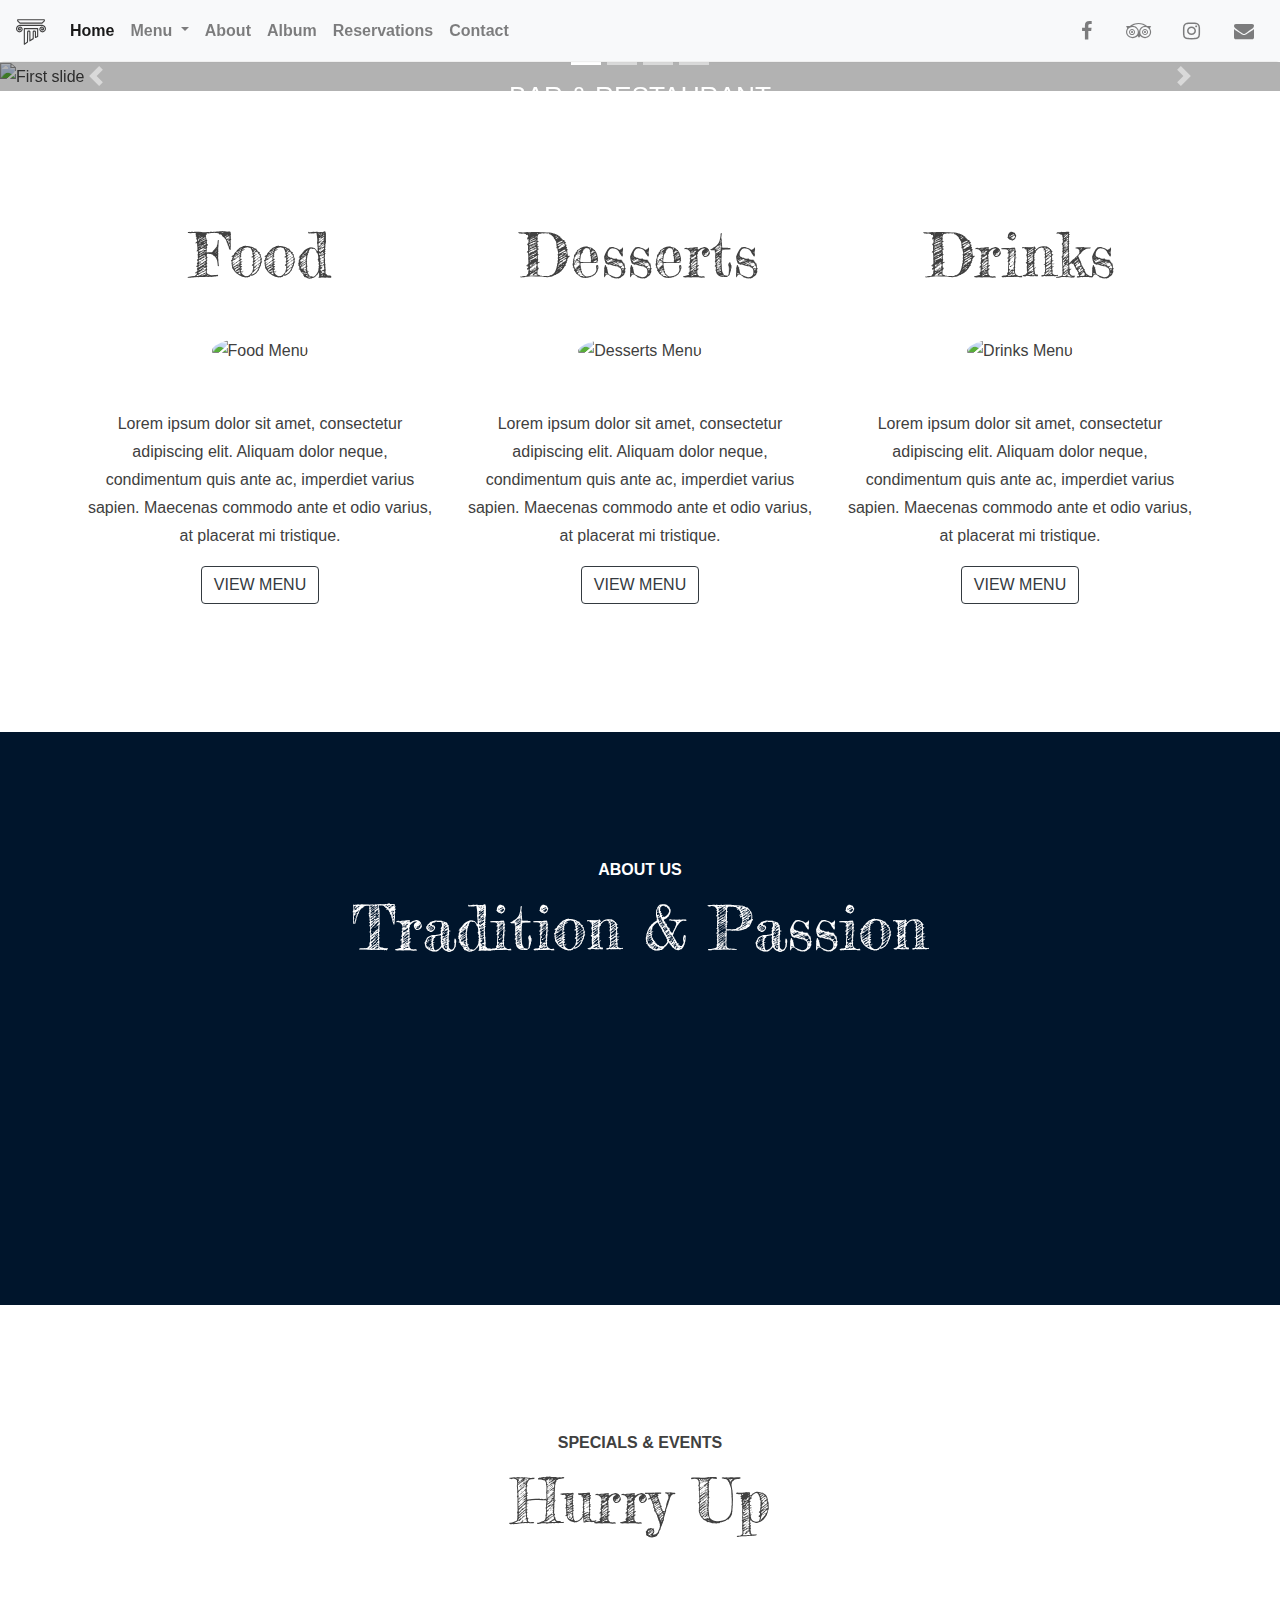
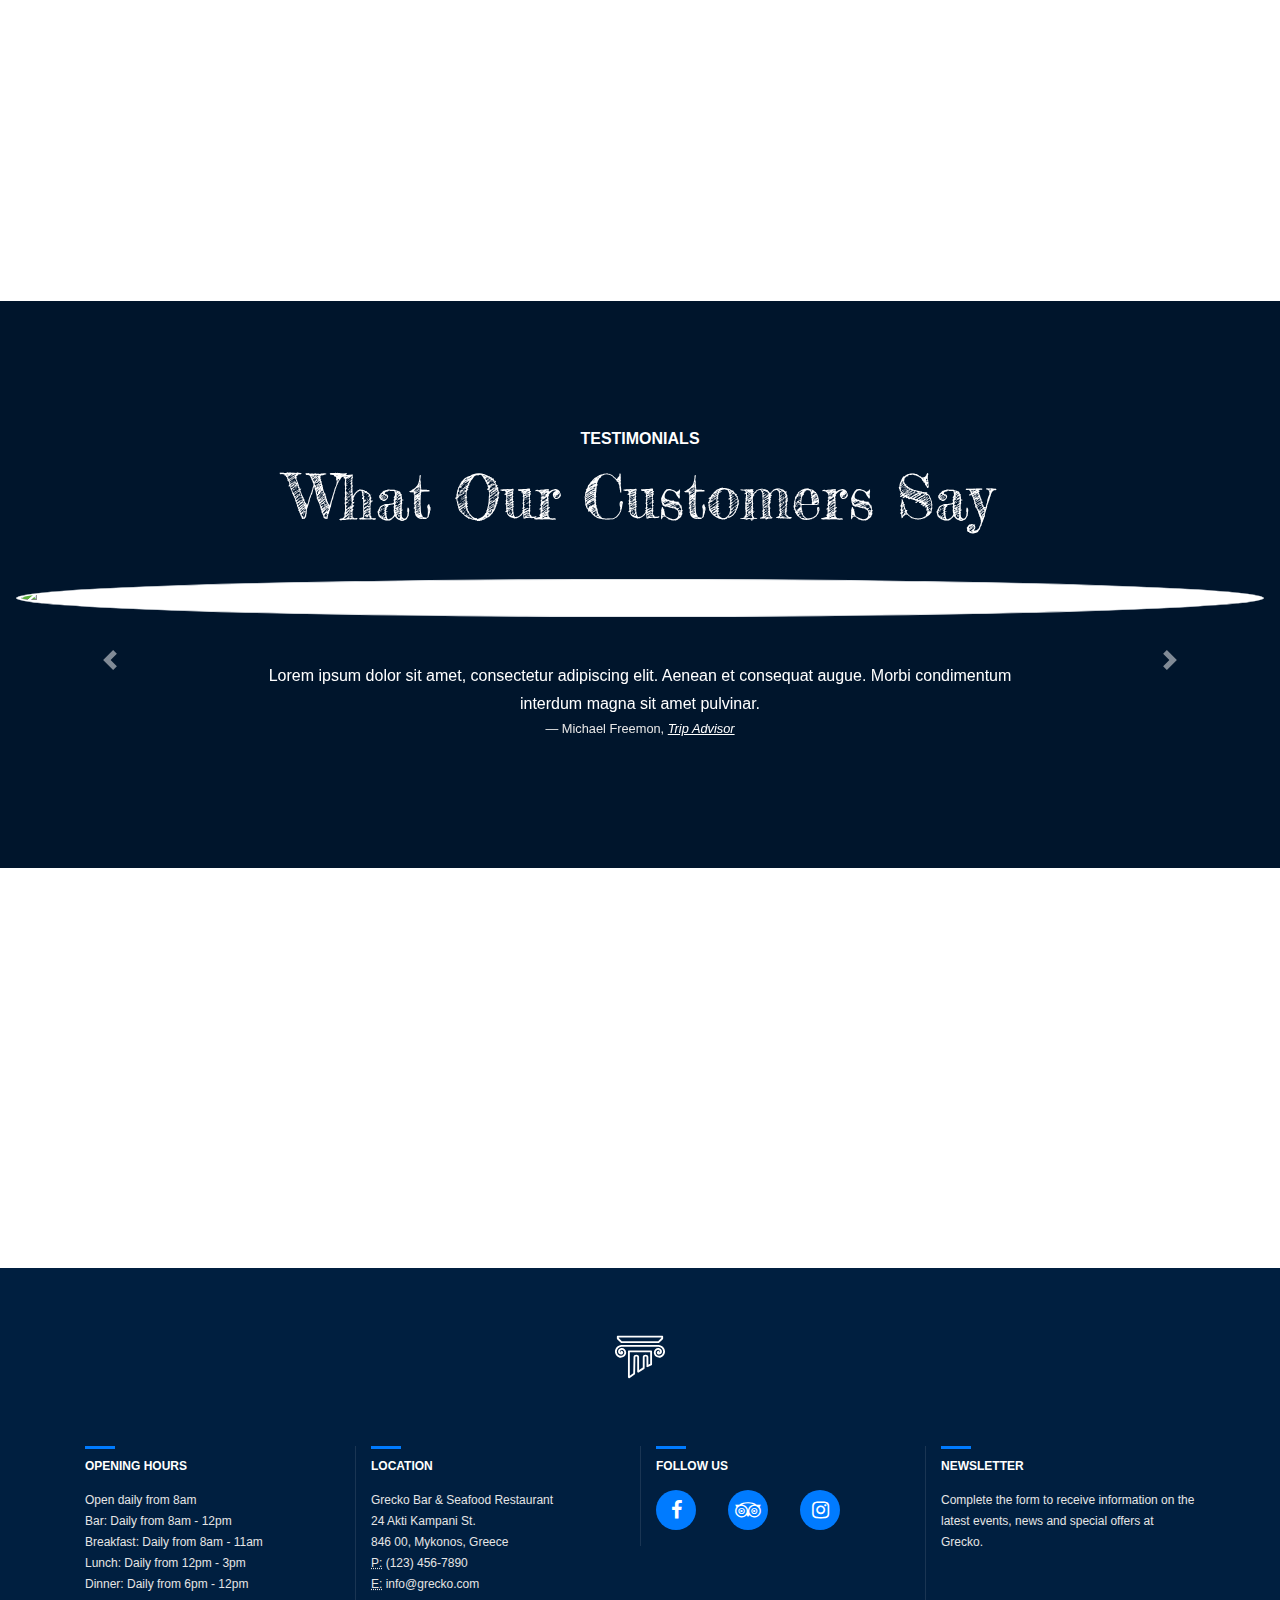
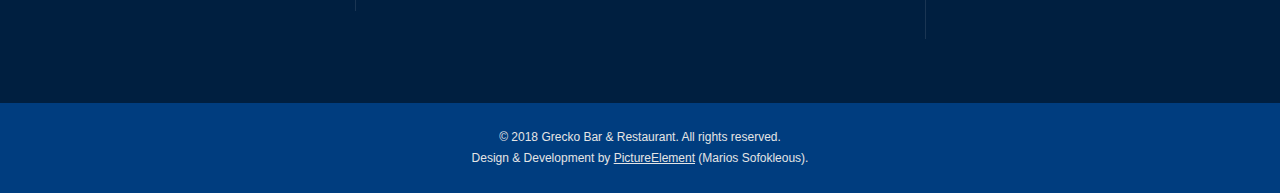
==== src/index.html @ cb3f4996 "files added" ====
<!doctype html>
<html lang="en">
  <head>
    <!-- Required meta tags -->
    <meta charset="utf-8">
    <meta name="viewport" content="width=device-width, initial-scale=1, shrink-to-fit=no">
    <title>Grecko Bar &amp; Restaurant | Free Bootstrap Website Template</title>
    <!-- Web app manifest -->
    <link rel='manifest' href='manifest.json'>
    <!-- Font Awesome -->
    <link rel="stylesheet" href="https://cdnjs.cloudflare.com/ajax/libs/font-awesome/4.7.0/css/font-awesome.min.css">
    <!-- Google Fonts -->
    <link href="https://fonts.googleapis.com/css?family=Fredericka+the+Great" rel="stylesheet">
    <!-- Bootstrap -->
    <link rel="stylesheet" href="css/bootstrap.css">
    <!-- Animate.css -->
    <link rel="stylesheet" href="css/animate.css">
    <!-- Default stylesheet -->
    <link rel="stylesheet" href="css/main.css">
  </head>
  <body id="top">
    <header>
      <!-- NAVBAR -->
      <nav class="navbar navbar-expand-lg navbar-light bg-light fixed-top">
        <a class="navbar-brand animated pulse" href="#">
          <img src="media/brand/logo-dark.svg" width="30" height="30" alt="Logo">
        </a>
        <button class="navbar-toggler" type="button" data-toggle="collapse" data-target="#navbarNav" aria-controls="navbarNav" aria-expanded="false" aria-label="Toggle navigation">
          <span class="navbar-toggler-icon"></span>
        </button>
        <div class="collapse navbar-collapse text-center" id="navbarNav">
          <ul class="navbar-nav">
            <li class="nav-item active">
              <a class="nav-link" href="#">Home <span class="sr-only">(current)</span></a>
            </li>
            <li class="nav-item dropdown">
              <a class="nav-link dropdown-toggle" href="pages/food.html" id="navbarDropdown" role="button" data-toggle="dropdown" aria-haspopup="true" aria-expanded="false">
                Menu
              </a>
              <div class="dropdown-menu text-center text-lg-left" aria-labelledby="navbarDropdown">
                <a class="dropdown-item" href="pages/food.html">Food</a>
                <a class="dropdown-item" href="pages/desserts.html">Desserts</a>
                <a class="dropdown-item" href="pages/drinks.html">Drinks</a>
              </div>
            </li>
            <li class="nav-item">
              <a class="nav-link" href="pages/about.html">About</a>
            </li>
            <li class="nav-item">
              <a class="nav-link" href="pages/album.html">Album</a>
            </li>
            <li class="nav-item">
              <a class="nav-link" href="pages/reservations.html">Reservations</a>
            </li>
            <li class="nav-item">
              <a class="nav-link" href="pages/contact.html">Contact</a>
            </li>
          </ul>
          <div class="ml-auto">
            <a class="nav-social mr-2" href="https://github.com/PictureElement"><i class="fa fa-facebook" aria-hidden="true"></i></a>
            <a class="nav-social mr-2" href="https://github.com/PictureElement"><i class="fa fa-tripadvisor" aria-hidden="true"></i></a>
            <a class="nav-social mr-2" href="https://github.com/PictureElement"><i class="fa fa-instagram" aria-hidden="true"></i></a>
            <a class="nav-social" href="https://github.com/PictureElement"><i class="fa fa-envelope" aria-hidden="true"></i></a>
          </div>
        </div>
      </nav>
    </header>
    <main>

      <!-- COVER -->
      <div id="cover" class="cover carousel slide" data-ride="carousel">
        <ol class="carousel-indicators">
          <li data-target="#cover" data-slide-to="0" class="active"></li>
          <li data-target="#cover" data-slide-to="1"></li>
          <li data-target="#cover" data-slide-to="2"></li>
          <li data-target="#cover" data-slide-to="3"></li>
        </ol>
        <div class="carousel-inner">
          <div class="dark-overlay carousel-item active">
            <img
              sizes="(max-width: 2560px) 100vw, 2560px"
              srcset="
                https://res.cloudinary.com/pictureelement/image/upload/q_auto,f_auto,c_scale,w_320/v1535322021/website-template-3/cover-homepage-1.jpg 320w,
                https://res.cloudinary.com/pictureelement/image/upload/q_auto,f_auto,c_scale,w_563/v1535322021/website-template-3/cover-homepage-1.jpg 563w,
                https://res.cloudinary.com/pictureelement/image/upload/q_auto,f_auto,c_scale,w_770/v1535322021/website-template-3/cover-homepage-1.jpg 770w,
                https://res.cloudinary.com/pictureelement/image/upload/q_auto,f_auto,c_scale,w_956/v1535322021/website-template-3/cover-homepage-1.jpg 956w,
                https://res.cloudinary.com/pictureelement/image/upload/q_auto,f_auto,c_scale,w_1109/v1535322021/website-template-3/cover-homepage-1.jpg 1109w,
                https://res.cloudinary.com/pictureelement/image/upload/q_auto,f_auto,c_scale,w_1283/v1535322021/website-template-3/cover-homepage-1.jpg 1283w,
                https://res.cloudinary.com/pictureelement/image/upload/q_auto,f_auto,c_scale,w_1439/v1535322021/website-template-3/cover-homepage-1.jpg 1439w,
                https://res.cloudinary.com/pictureelement/image/upload/q_auto,f_auto,c_scale,w_1580/v1535322021/website-template-3/cover-homepage-1.jpg 1580w,
                https://res.cloudinary.com/pictureelement/image/upload/q_auto,f_auto,c_scale,w_1712/v1535322021/website-template-3/cover-homepage-1.jpg 1712w,
                https://res.cloudinary.com/pictureelement/image/upload/q_auto,f_auto,c_scale,w_1864/v1535322021/website-template-3/cover-homepage-1.jpg 1864w,
                https://res.cloudinary.com/pictureelement/image/upload/q_auto,f_auto,c_scale,w_1993/v1535322021/website-template-3/cover-homepage-1.jpg 1993w,
                https://res.cloudinary.com/pictureelement/image/upload/q_auto,f_auto,c_scale,w_2115/v1535322021/website-template-3/cover-homepage-1.jpg 2115w,
                https://res.cloudinary.com/pictureelement/image/upload/q_auto,f_auto,c_scale,w_2246/v1535322021/website-template-3/cover-homepage-1.jpg 2246w,
                https://res.cloudinary.com/pictureelement/image/upload/q_auto,f_auto,c_scale,w_2377/v1535322021/website-template-3/cover-homepage-1.jpg 2377w,
                https://res.cloudinary.com/pictureelement/image/upload/q_auto,f_auto,c_scale,w_2506/v1535322021/website-template-3/cover-homepage-1.jpg 2506w,
                https://res.cloudinary.com/pictureelement/image/upload/q_auto,f_auto,c_scale,w_2560/v1535322021/website-template-3/cover-homepage-1.jpg 2560w"
              src="https://res.cloudinary.com/pictureelement/image/upload/q_auto,f_auto,c_scale,w_2560/v1535322021/website-template-3/cover-homepage-1.jpg"
              alt="First slide">
            <div class="carousel-caption">
              <h1 class="brand-title display-2 animated fadeInDown">GRECKO</h1>
              <h4 class="brand-description animated fadeInDown">BAR &amp; RESTAURANT</h4>
              <a class="mt-3 btn btn-light animated fadeInUp" href="pages/reservations.html" role="button">BOOK NOW</a>
            </div>
          </div>
          <div class="dark-overlay carousel-item">
            <img
              sizes="(max-width: 2560px) 100vw, 2560px"
              srcset="
                https://res.cloudinary.com/pictureelement/image/upload/q_auto,f_auto,c_scale,w_320/v1535322195/website-template-3/cover-homepage-2.jpg 320w,
                https://res.cloudinary.com/pictureelement/image/upload/q_auto,f_auto,c_scale,w_618/v1535322195/website-template-3/cover-homepage-2.jpg 618w,
                https://res.cloudinary.com/pictureelement/image/upload/q_auto,f_auto,c_scale,w_842/v1535322195/website-template-3/cover-homepage-2.jpg 842w,
                https://res.cloudinary.com/pictureelement/image/upload/q_auto,f_auto,c_scale,w_1037/v1535322195/website-template-3/cover-homepage-2.jpg 1037w,
                https://res.cloudinary.com/pictureelement/image/upload/q_auto,f_auto,c_scale,w_1200/v1535322195/website-template-3/cover-homepage-2.jpg 1200w,
                https://res.cloudinary.com/pictureelement/image/upload/q_auto,f_auto,c_scale,w_1326/v1535322195/website-template-3/cover-homepage-2.jpg 1326w,
                https://res.cloudinary.com/pictureelement/image/upload/q_auto,f_auto,c_scale,w_1439/v1535322195/website-template-3/cover-homepage-2.jpg 1439w,
                https://res.cloudinary.com/pictureelement/image/upload/q_auto,f_auto,c_scale,w_1541/v1535322195/website-template-3/cover-homepage-2.jpg 1541w,
                https://res.cloudinary.com/pictureelement/image/upload/q_auto,f_auto,c_scale,w_1639/v1535322195/website-template-3/cover-homepage-2.jpg 1639w,
                https://res.cloudinary.com/pictureelement/image/upload/q_auto,f_auto,c_scale,w_1724/v1535322195/website-template-3/cover-homepage-2.jpg 1724w,
                https://res.cloudinary.com/pictureelement/image/upload/q_auto,f_auto,c_scale,w_1808/v1535322195/website-template-3/cover-homepage-2.jpg 1808w,
                https://res.cloudinary.com/pictureelement/image/upload/q_auto,f_auto,c_scale,w_1886/v1535322195/website-template-3/cover-homepage-2.jpg 1886w,
                https://res.cloudinary.com/pictureelement/image/upload/q_auto,f_auto,c_scale,w_1963/v1535322195/website-template-3/cover-homepage-2.jpg 1963w,
                https://res.cloudinary.com/pictureelement/image/upload/q_auto,f_auto,c_scale,w_2037/v1535322195/website-template-3/cover-homepage-2.jpg 2037w,
                https://res.cloudinary.com/pictureelement/image/upload/q_auto,f_auto,c_scale,w_2108/v1535322195/website-template-3/cover-homepage-2.jpg 2108w,
                https://res.cloudinary.com/pictureelement/image/upload/q_auto,f_auto,c_scale,w_2169/v1535322195/website-template-3/cover-homepage-2.jpg 2169w,
                https://res.cloudinary.com/pictureelement/image/upload/q_auto,f_auto,c_scale,w_2238/v1535322195/website-template-3/cover-homepage-2.jpg 2238w,
                https://res.cloudinary.com/pictureelement/image/upload/q_auto,f_auto,c_scale,w_2301/v1535322195/website-template-3/cover-homepage-2.jpg 2301w,
                https://res.cloudinary.com/pictureelement/image/upload/q_auto,f_auto,c_scale,w_2361/v1535322195/website-template-3/cover-homepage-2.jpg 2361w,
                https://res.cloudinary.com/pictureelement/image/upload/q_auto,f_auto,c_scale,w_2420/v1535322195/website-template-3/cover-homepage-2.jpg 2420w,
                https://res.cloudinary.com/pictureelement/image/upload/q_auto,f_auto,c_scale,w_2477/v1535322195/website-template-3/cover-homepage-2.jpg 2477w,
                https://res.cloudinary.com/pictureelement/image/upload/q_auto,f_auto,c_scale,w_2536/v1535322195/website-template-3/cover-homepage-2.jpg 2536w,
                https://res.cloudinary.com/pictureelement/image/upload/q_auto,f_auto,c_scale,w_2558/v1535322195/website-template-3/cover-homepage-2.jpg 2558w,
                https://res.cloudinary.com/pictureelement/image/upload/q_auto,f_auto,c_scale,w_2560/v1535322195/website-template-3/cover-homepage-2.jpg 2560w"
              src="https://res.cloudinary.com/pictureelement/image/upload/q_auto,f_auto,c_scale,w_2560/v1535322195/website-template-3/cover-homepage-2.jpg"
              alt="Second slide">
            <div class="carousel-caption">
              <h1 class="brand-title display-2 animated fadeInDown">GRECKO</h1>
              <h4 class="brand-description animated fadeInDown">BAR &amp; RESTAURANT</h4>
              <a class="mt-3 btn btn-light animated fadeInUp" href="pages/reservations.html" role="button">BOOK NOW</a>
            </div>
          </div>
          <div class="dark-overlay carousel-item">
            <img
              sizes="(max-width: 2560px) 100vw, 2560px"
              srcset="
                https://res.cloudinary.com/pictureelement/image/upload/q_auto,f_auto,c_scale,w_320/v1535322301/website-template-3/cover-homepage-3.jpg 320w,
                https://res.cloudinary.com/pictureelement/image/upload/q_auto,f_auto,c_scale,w_525/v1535322301/website-template-3/cover-homepage-3.jpg 525w,
                https://res.cloudinary.com/pictureelement/image/upload/q_auto,f_auto,c_scale,w_682/v1535322301/website-template-3/cover-homepage-3.jpg 682w,
                https://res.cloudinary.com/pictureelement/image/upload/q_auto,f_auto,c_scale,w_827/v1535322301/website-template-3/cover-homepage-3.jpg 827w,
                https://res.cloudinary.com/pictureelement/image/upload/q_auto,f_auto,c_scale,w_945/v1535322301/website-template-3/cover-homepage-3.jpg 945w,
                https://res.cloudinary.com/pictureelement/image/upload/q_auto,f_auto,c_scale,w_1052/v1535322301/website-template-3/cover-homepage-3.jpg 1052w,
                https://res.cloudinary.com/pictureelement/image/upload/q_auto,f_auto,c_scale,w_1153/v1535322301/website-template-3/cover-homepage-3.jpg 1153w,
                https://res.cloudinary.com/pictureelement/image/upload/q_auto,f_auto,c_scale,w_1251/v1535322301/website-template-3/cover-homepage-3.jpg 1251w,
                https://res.cloudinary.com/pictureelement/image/upload/q_auto,f_auto,c_scale,w_1346/v1535322301/website-template-3/cover-homepage-3.jpg 1346w,
                https://res.cloudinary.com/pictureelement/image/upload/q_auto,f_auto,c_scale,w_1427/v1535322301/website-template-3/cover-homepage-3.jpg 1427w,
                https://res.cloudinary.com/pictureelement/image/upload/q_auto,f_auto,c_scale,w_1506/v1535322301/website-template-3/cover-homepage-3.jpg 1506w,
                https://res.cloudinary.com/pictureelement/image/upload/q_auto,f_auto,c_scale,w_1592/v1535322301/website-template-3/cover-homepage-3.jpg 1592w,
                https://res.cloudinary.com/pictureelement/image/upload/q_auto,f_auto,c_scale,w_1680/v1535322301/website-template-3/cover-homepage-3.jpg 1680w,
                https://res.cloudinary.com/pictureelement/image/upload/q_auto,f_auto,c_scale,w_1760/v1535322301/website-template-3/cover-homepage-3.jpg 1760w,
                https://res.cloudinary.com/pictureelement/image/upload/q_auto,f_auto,c_scale,w_1814/v1535322301/website-template-3/cover-homepage-3.jpg 1814w,
                https://res.cloudinary.com/pictureelement/image/upload/q_auto,f_auto,c_scale,w_1895/v1535322301/website-template-3/cover-homepage-3.jpg 1895w,
                https://res.cloudinary.com/pictureelement/image/upload/q_auto,f_auto,c_scale,w_1972/v1535322301/website-template-3/cover-homepage-3.jpg 1972w,
                https://res.cloudinary.com/pictureelement/image/upload/q_auto,f_auto,c_scale,w_2034/v1535322301/website-template-3/cover-homepage-3.jpg 2034w,
                https://res.cloudinary.com/pictureelement/image/upload/q_auto,f_auto,c_scale,w_2107/v1535322301/website-template-3/cover-homepage-3.jpg 2107w,
                https://res.cloudinary.com/pictureelement/image/upload/q_auto,f_auto,c_scale,w_2174/v1535322301/website-template-3/cover-homepage-3.jpg 2174w,
                https://res.cloudinary.com/pictureelement/image/upload/q_auto,f_auto,c_scale,w_2245/v1535322301/website-template-3/cover-homepage-3.jpg 2245w,
                https://res.cloudinary.com/pictureelement/image/upload/q_auto,f_auto,c_scale,w_2302/v1535322301/website-template-3/cover-homepage-3.jpg 2302w,
                https://res.cloudinary.com/pictureelement/image/upload/q_auto,f_auto,c_scale,w_2366/v1535322301/website-template-3/cover-homepage-3.jpg 2366w,
                https://res.cloudinary.com/pictureelement/image/upload/q_auto,f_auto,c_scale,w_2429/v1535322301/website-template-3/cover-homepage-3.jpg 2429w,
                https://res.cloudinary.com/pictureelement/image/upload/q_auto,f_auto,c_scale,w_2497/v1535322301/website-template-3/cover-homepage-3.jpg 2497w,
                https://res.cloudinary.com/pictureelement/image/upload/q_auto,f_auto,c_scale,w_2559/v1535322301/website-template-3/cover-homepage-3.jpg 2559w,
                https://res.cloudinary.com/pictureelement/image/upload/q_auto,f_auto,c_scale,w_2555/v1535322301/website-template-3/cover-homepage-3.jpg 2555w,
                https://res.cloudinary.com/pictureelement/image/upload/q_auto,f_auto,c_scale,w_2560/v1535322301/website-template-3/cover-homepage-3.jpg 2560w"
              src="https://res.cloudinary.com/pictureelement/image/upload/q_auto,f_auto,c_scale,w_2560/v1535322301/website-template-3/cover-homepage-3.jpg"
              alt="Third slide">
            <div class="container">
              <div class="carousel-caption">
                <h1 class="brand-title display-2 animated fadeInDown">GRECKO</h1>
                <h4 class="brand-description animated fadeInDown">BAR &amp; RESTAURANT</h4>
                <a class="mt-3 btn btn-light animated fadeInUp" href="pages/reservations.html" role="button">BOOK NOW</a>
              </div>
            </div>
          </div>
          <div class="dark-overlay carousel-item">
            <img
              sizes="(max-width: 2560px) 100vw, 2560px"
              srcset="
                https://res.cloudinary.com/pictureelement/image/upload/q_auto,f_auto,c_scale,w_320/v1535322386/website-template-3/cover-homepage-4.jpg 320w,
                https://res.cloudinary.com/pictureelement/image/upload/q_auto,f_auto,c_scale,w_572/v1535322386/website-template-3/cover-homepage-4.jpg 572w,
                https://res.cloudinary.com/pictureelement/image/upload/q_auto,f_auto,c_scale,w_782/v1535322386/website-template-3/cover-homepage-4.jpg 782w,
                https://res.cloudinary.com/pictureelement/image/upload/q_auto,f_auto,c_scale,w_969/v1535322386/website-template-3/cover-homepage-4.jpg 969w,
                https://res.cloudinary.com/pictureelement/image/upload/q_auto,f_auto,c_scale,w_1131/v1535322386/website-template-3/cover-homepage-4.jpg 1131w,
                https://res.cloudinary.com/pictureelement/image/upload/q_auto,f_auto,c_scale,w_1291/v1535322386/website-template-3/cover-homepage-4.jpg 1291w,
                https://res.cloudinary.com/pictureelement/image/upload/q_auto,f_auto,c_scale,w_1446/v1535322386/website-template-3/cover-homepage-4.jpg 1446w,
                https://res.cloudinary.com/pictureelement/image/upload/q_auto,f_auto,c_scale,w_1583/v1535322386/website-template-3/cover-homepage-4.jpg 1583w,
                https://res.cloudinary.com/pictureelement/image/upload/q_auto,f_auto,c_scale,w_1713/v1535322386/website-template-3/cover-homepage-4.jpg 1713w,
                https://res.cloudinary.com/pictureelement/image/upload/q_auto,f_auto,c_scale,w_1837/v1535322386/website-template-3/cover-homepage-4.jpg 1837w,
                https://res.cloudinary.com/pictureelement/image/upload/q_auto,f_auto,c_scale,w_1959/v1535322386/website-template-3/cover-homepage-4.jpg 1959w,
                https://res.cloudinary.com/pictureelement/image/upload/q_auto,f_auto,c_scale,w_2075/v1535322386/website-template-3/cover-homepage-4.jpg 2075w,
                https://res.cloudinary.com/pictureelement/image/upload/q_auto,f_auto,c_scale,w_2193/v1535322386/website-template-3/cover-homepage-4.jpg 2193w,
                https://res.cloudinary.com/pictureelement/image/upload/q_auto,f_auto,c_scale,w_2305/v1535322386/website-template-3/cover-homepage-4.jpg 2305w,
                https://res.cloudinary.com/pictureelement/image/upload/q_auto,f_auto,c_scale,w_2407/v1535322386/website-template-3/cover-homepage-4.jpg 2407w,
                https://res.cloudinary.com/pictureelement/image/upload/q_auto,f_auto,c_scale,w_2513/v1535322386/website-template-3/cover-homepage-4.jpg 2513w,
                https://res.cloudinary.com/pictureelement/image/upload/q_auto,f_auto,c_scale,w_2560/v1535322386/website-template-3/cover-homepage-4.jpg 2560w"
              src="https://res.cloudinary.com/pictureelement/image/upload/q_auto,f_auto,c_scale,w_2560/v1535322386/website-template-3/cover-homepage-4.jpg"
              alt="Fourth slide">
            <div class="container">
              <div class="carousel-caption">
                <h1 class="brand-title display-2 animated fadeInDown">GRECKO</h1>
                <h4 class="brand-description animated fadeInDown">BAR &amp; RESTAURANT</h4>
                <a class="mt-3 btn btn-light animated fadeInUp" href="pages/reservations.html" role="button">BOOK NOW</a>
              </div>
            </div>
          </div>
          <a class="carousel-control-prev" href="#cover" role="button" data-slide="prev">
            <span class="carousel-control-prev-icon" aria-hidden="true"></span>
            <span class="sr-only">Previous</span>
          </a>
          <a class="carousel-control-next" href="#cover" role="button" data-slide="next">
            <span class="carousel-control-next-icon" aria-hidden="true"></span>
            <span class="sr-only">Next</span>
          </a>
        </div>
      </div>


      <!-- MENU -->
      <div class="homepage-menu container text-center">
        <div class="row">
          <div class="col-md-4 homepage-food">
            <h3 class="special-title-2">Food</h3>
            <div id="food">
              <img
                data-src="https://res.cloudinary.com/pictureelement/image/upload/q_auto,f_auto,c_scale,w_200/v1535882302/website-template-3/homepage-food.jpg" 
                data-srcset="
                  https://res.cloudinary.com/pictureelement/image/upload/q_auto,f_auto,c_scale,w_200/v1535882302/website-template-3/homepage-food.jpg 1x, 
                  https://res.cloudinary.com/pictureelement/image/upload/q_auto,f_auto,c_scale,w_400/v1535882302/website-template-3/homepage-food.jpg 2x,
                  https://res.cloudinary.com/pictureelement/image/upload/q_auto,f_auto,c_scale,w_600/v1535882302/website-template-3/homepage-food.jpg 3x"
                alt="Food Menu"
                class="rounded-circle lazyload">
              <p class="homepage-menu-description">
                Lorem ipsum dolor sit amet, consectetur adipiscing elit. Aliquam 
                dolor neque, condimentum quis ante ac, imperdiet varius sapien. 
                Maecenas commodo ante et odio varius, at placerat mi tristique. 
              </p>
              <a class="btn btn-outline-dark" href="pages/food.html" role="button">VIEW MENU</a>
            </div>
          </div>
          <div class="col-md-4 homepage-desserts">
            <h3 class="special-title-2">Desserts</h3>
            <div id="desserts">
              <img 
                data-src="https://res.cloudinary.com/pictureelement/image/upload/q_auto,f_auto,c_scale,w_200/v1535885127/website-template-3/homepage-desserts.jpg" 
                data-srcset="
                  https://res.cloudinary.com/pictureelement/image/upload/q_auto,f_auto,c_scale,w_200/v1535885127/website-template-3/homepage-desserts.jpg 1x, 
                  https://res.cloudinary.com/pictureelement/image/upload/q_auto,f_auto,c_scale,w_400/v1535885127/website-template-3/homepage-desserts.jpg 2x,
                  https://res.cloudinary.com/pictureelement/image/upload/q_auto,f_auto,c_scale,w_600/v1535885127/website-template-3/homepage-desserts.jpg 3x"
                alt="Desserts Menu"
                class="rounded-circle lazyload">
              <p class="homepage-menu-description">
                Lorem ipsum dolor sit amet, consectetur adipiscing elit. Aliquam 
                dolor neque, condimentum quis ante ac, imperdiet varius sapien. 
                Maecenas commodo ante et odio varius, at placerat mi tristique. 
              </p>
              <a class="btn btn-outline-dark" href="pages/desserts.html" role="button">VIEW MENU</a>
            </div>
          </div>
          <div class="col-md-4 homepage-drinks">
            <h3 class="special-title-2">Drinks</h3>
            <div id="drinks">
              <img 
                data-src="https://res.cloudinary.com/pictureelement/image/upload/q_auto,f_auto,c_scale,w_200/v1535885398/website-template-3/homepage-drinks.jpg" 
                data-srcset="
                  https://res.cloudinary.com/pictureelement/image/upload/q_auto,f_auto,c_scale,w_200/v1535885398/website-template-3/homepage-drinks.jpg 1x, 
                  https://res.cloudinary.com/pictureelement/image/upload/q_auto,f_auto,c_scale,w_400/v1535885398/website-template-3/homepage-drinks.jpg 2x,
                  https://res.cloudinary.com/pictureelement/image/upload/q_auto,f_auto,c_scale,w_600/v1535885398/website-template-3/homepage-drinks.jpg 3x"
                alt="Drinks Menu"
                class="rounded-circle lazyload">
              <p class="homepage-menu-description">
                Lorem ipsum dolor sit amet, consectetur adipiscing elit. Aliquam 
                dolor neque, condimentum quis ante ac, imperdiet varius sapien. 
                Maecenas commodo ante et odio varius, at placerat mi tristique. 
              </p>
              <a class="btn btn-outline-dark" href="pages/drinks.html" role="button">VIEW MENU</a>
            </div>
          </div>
        </div>
      </div>
      
      <!-- ABOUT US -->
      <div class="homepage-about-us dark-overlay text-white">
        <img
          sizes="(max-width: 2560px) 100vw, 2560px"
          data-srcset="
            https://res.cloudinary.com/pictureelement/image/upload/q_auto,f_auto,c_scale,w_320/v1535893044/website-template-3/homepage-about-us.jpg 320w,
            https://res.cloudinary.com/pictureelement/image/upload/q_auto,f_auto,c_scale,w_514/v1535893044/website-template-3/homepage-about-us.jpg 514w,
            https://res.cloudinary.com/pictureelement/image/upload/q_auto,f_auto,c_scale,w_674/v1535893044/website-template-3/homepage-about-us.jpg 674w,
            https://res.cloudinary.com/pictureelement/image/upload/q_auto,f_auto,c_scale,w_814/v1535893044/website-template-3/homepage-about-us.jpg 814w,
            https://res.cloudinary.com/pictureelement/image/upload/q_auto,f_auto,c_scale,w_936/v1535893044/website-template-3/homepage-about-us.jpg 936w,
            https://res.cloudinary.com/pictureelement/image/upload/q_auto,f_auto,c_scale,w_1058/v1535893044/website-template-3/homepage-about-us.jpg 1058w,
            https://res.cloudinary.com/pictureelement/image/upload/q_auto,f_auto,c_scale,w_1174/v1535893044/website-template-3/homepage-about-us.jpg 1174w,
            https://res.cloudinary.com/pictureelement/image/upload/q_auto,f_auto,c_scale,w_1274/v1535893044/website-template-3/homepage-about-us.jpg 1274w,
            https://res.cloudinary.com/pictureelement/image/upload/q_auto,f_auto,c_scale,w_1377/v1535893044/website-template-3/homepage-about-us.jpg 1377w,
            https://res.cloudinary.com/pictureelement/image/upload/q_auto,f_auto,c_scale,w_1476/v1535893044/website-template-3/homepage-about-us.jpg 1476w,
            https://res.cloudinary.com/pictureelement/image/upload/q_auto,f_auto,c_scale,w_1574/v1535893044/website-template-3/homepage-about-us.jpg 1574w,
            https://res.cloudinary.com/pictureelement/image/upload/q_auto,f_auto,c_scale,w_1659/v1535893044/website-template-3/homepage-about-us.jpg 1659w,
            https://res.cloudinary.com/pictureelement/image/upload/q_auto,f_auto,c_scale,w_1740/v1535893044/website-template-3/homepage-about-us.jpg 1740w,
            https://res.cloudinary.com/pictureelement/image/upload/q_auto,f_auto,c_scale,w_1829/v1535893044/website-template-3/homepage-about-us.jpg 1829w,
            https://res.cloudinary.com/pictureelement/image/upload/q_auto,f_auto,c_scale,w_1909/v1535893044/website-template-3/homepage-about-us.jpg 1909w,
            https://res.cloudinary.com/pictureelement/image/upload/q_auto,f_auto,c_scale,w_1985/v1535893044/website-template-3/homepage-about-us.jpg 1985w,
            https://res.cloudinary.com/pictureelement/image/upload/q_auto,f_auto,c_scale,w_2064/v1535893044/website-template-3/homepage-about-us.jpg 2064w,
            https://res.cloudinary.com/pictureelement/image/upload/q_auto,f_auto,c_scale,w_2141/v1535893044/website-template-3/homepage-about-us.jpg 2141w,
            https://res.cloudinary.com/pictureelement/image/upload/q_auto,f_auto,c_scale,w_2213/v1535893044/website-template-3/homepage-about-us.jpg 2213w,
            https://res.cloudinary.com/pictureelement/image/upload/q_auto,f_auto,c_scale,w_2283/v1535893044/website-template-3/homepage-about-us.jpg 2283w,
            https://res.cloudinary.com/pictureelement/image/upload/q_auto,f_auto,c_scale,w_2350/v1535893044/website-template-3/homepage-about-us.jpg 2350w,
            https://res.cloudinary.com/pictureelement/image/upload/q_auto,f_auto,c_scale,w_2417/v1535893044/website-template-3/homepage-about-us.jpg 2417w,
            https://res.cloudinary.com/pictureelement/image/upload/q_auto,f_auto,c_scale,w_2486/v1535893044/website-template-3/homepage-about-us.jpg 2486w,
            https://res.cloudinary.com/pictureelement/image/upload/q_auto,f_auto,c_scale,w_2551/v1535893044/website-template-3/homepage-about-us.jpg 2551w,
            https://res.cloudinary.com/pictureelement/image/upload/q_auto,f_auto,c_scale,w_2554/v1535893044/website-template-3/homepage-about-us.jpg 2554w,
            https://res.cloudinary.com/pictureelement/image/upload/q_auto,f_auto,c_scale,w_2560/v1535893044/website-template-3/homepage-about-us.jpg 2560w"
          data-src="https://res.cloudinary.com/pictureelement/image/upload/q_auto,f_auto,c_scale,w_2560/v1535893044/website-template-3/homepage-about-us.jpg"
          alt=""
          class="homepage-about-us-bg lazyload">
        <div class="homepage-about-us-caption">
          <h2 class="special-title-1">ABOUT US</h2>
          <h3 class="special-title-2">Tradition &amp; Passion</h3>
          <div id="about-description">
            <p class="homepage-about-us-description">
              Lorem ipsum dolor sit amet, consectetur adipiscing elit. Aliquam dolor 
              neque, condimentum quis ante ac, imperdiet varius sapien. Maecenas 
              commodo ante et odio varius, at placerat mi tristique. Etiam et neque 
              et magna finibus vestibulum.
            </p>
            <a class="btn btn-outline-light" href="pages/about.html" role="button">OUR STORY</a>
          </div>
        </div>
      </div>

      <!-- SPECIAL OFFERS -->
      <div class="homepage-special-offers container">
        <h2 class="special-title-1 text-center">SPECIALS &amp; EVENTS</h2>
        <h3 class="special-title-2 text-center">Hurry Up</h3>
        <div class="row">
          <div id="card-1" class="col-md-4">
            <div class="card-1 card box-shadow">
              <img
                sizes="(max-width: 1016px) 100vw, 1016px"
                data-srcset="
                  https://res.cloudinary.com/pictureelement/image/upload/q_auto,f_auto,c_scale,w_208/v1536003083/website-template-3/homepage-special-offers-1.jpg 208w,
                  https://res.cloudinary.com/pictureelement/image/upload/q_auto,f_auto,c_scale,w_521/v1536003083/website-template-3/homepage-special-offers-1.jpg 521w,
                  https://res.cloudinary.com/pictureelement/image/upload/q_auto,f_auto,c_scale,w_747/v1536003083/website-template-3/homepage-special-offers-1.jpg 747w,
                  https://res.cloudinary.com/pictureelement/image/upload/q_auto,f_auto,c_scale,w_945/v1536003083/website-template-3/homepage-special-offers-1.jpg 945w,
                  https://res.cloudinary.com/pictureelement/image/upload/q_auto,f_auto,c_scale,w_1016/v1536003083/website-template-3/homepage-special-offers-1.jpg 1016w"
                data-src="https://res.cloudinary.com/pictureelement/image/upload/q_auto,f_auto,c_scale,w_1016/v1536003083/website-template-3/homepage-special-offers-1.jpg"
                alt="Special offer"
                class="card-img-top border-bottom border-dark lazyload">
              <div class="card-body">
                <h5 class="card-title font-weight-bold">HAPPY HOUR</h5>
                <p class="card-text">
                  Lorem ipsum dolor sit amet, consectetur adipiscing elit. Morbi 
                  lobortis diam in tellus viverra, quis vehicula elit pulvinar.
                </p>
              </div>
            </div>
          </div>
          <div id="card-2" class="col-md-4">
            <div class="card-2 card box-shadow">
              <img
                sizes="(max-width: 1016px) 100vw, 1016px"
                data-srcset="
                  https://res.cloudinary.com/pictureelement/image/upload/q_auto,f_auto,c_scale,w_208/v1536003196/website-template-3/homepage-special-offers-2.jpg 208w,
                  https://res.cloudinary.com/pictureelement/image/upload/q_auto,f_auto,c_scale,w_679/v1536003196/website-template-3/homepage-special-offers-2.jpg 679w,
                  https://res.cloudinary.com/pictureelement/image/upload/q_auto,f_auto,c_scale,w_1016/v1536003196/website-template-3/homepage-special-offers-2.jpg 1016w"
                data-src="https://res.cloudinary.com/pictureelement/image/upload/q_auto,f_auto,c_scale,w_1016/v1536003196/website-template-3/homepage-special-offers-2.jpg"
                alt="Special offer"
                class="card-img-top border-bottom border-dark lazyload">
              <div class="card-body">
                <h5 class="card-title font-weight-bold">LIVE MUSIC</h5>
                <p class="card-text">
                  Lorem ipsum dolor sit amet, consectetur adipiscing elit. Morbi 
                  lobortis diam in tellus viverra, quis vehicula elit pulvinar.
                </p>
              </div>
            </div>
          </div>
          <div id="card-3" class="col-md-4">
            <div class="card-3 card box-shadow">
              <img
                sizes="(max-width: 1016px) 100vw, 1016px"
                data-srcset="
                  https://res.cloudinary.com/pictureelement/image/upload/q_auto,f_auto,c_scale,w_208/v1536003246/website-template-3/homepage-special-offers-3.jpg 208w,
                  https://res.cloudinary.com/pictureelement/image/upload/q_auto,f_auto,c_scale,w_434/v1536003246/website-template-3/homepage-special-offers-3.jpg 434w,
                  https://res.cloudinary.com/pictureelement/image/upload/q_auto,f_auto,c_scale,w_602/v1536003246/website-template-3/homepage-special-offers-3.jpg 602w,
                  https://res.cloudinary.com/pictureelement/image/upload/q_auto,f_auto,c_scale,w_745/v1536003246/website-template-3/homepage-special-offers-3.jpg 745w,
                  https://res.cloudinary.com/pictureelement/image/upload/q_auto,f_auto,c_scale,w_885/v1536003246/website-template-3/homepage-special-offers-3.jpg 885w,
                  https://res.cloudinary.com/pictureelement/image/upload/q_auto,f_auto,c_scale,w_1006/v1536003246/website-template-3/homepage-special-offers-3.jpg 1006w,
                  https://res.cloudinary.com/pictureelement/image/upload/q_auto,f_auto,c_scale,w_1016/v1536003246/website-template-3/homepage-special-offers-3.jpg 1016w"
                data-src="https://res.cloudinary.com/pictureelement/image/upload/q_auto,f_auto,c_scale,w_1016/v1536003246/website-template-3/homepage-special-offers-3.jpg"
                alt="Special offer"
                class="card-img-top border-bottom border-dark lazyload">
              <div class="top-right"><span class="badge badge-pill badge-danger px-3 py-2">25% OFF</span></div>
              <div class="card-body">
                <h5 class="card-title font-weight-bold">STEAK BURGER</h5>
                <p class="card-text">
                  Lorem ipsum dolor sit amet, consectetur adipiscing elit. Morbi 
                  lobortis diam in tellus viverra, quis vehicula elit pulvinar.
                </p>
              </div>
            </div>
          </div>
        </div>
      </div>

      <!-- TESTIMONIALS -->
      <div class="homepage-testimonials dark-overlay text-center">
        <img
          sizes="(max-width: 2560px) 100vw, 2560px"
          data-srcset="
            https://res.cloudinary.com/pictureelement/image/upload/q_auto,f_auto,c_scale,w_320/v1535898673/website-template-3/cover-wooden-texture.jpg 320w,
            https://res.cloudinary.com/pictureelement/image/upload/q_auto,f_auto,c_scale,w_541/v1535898673/website-template-3/cover-wooden-texture.jpg 541w,
            https://res.cloudinary.com/pictureelement/image/upload/q_auto,f_auto,c_scale,w_700/v1535898673/website-template-3/cover-wooden-texture.jpg 700w,
            https://res.cloudinary.com/pictureelement/image/upload/q_auto,f_auto,c_scale,w_833/v1535898673/website-template-3/cover-wooden-texture.jpg 833w,
            https://res.cloudinary.com/pictureelement/image/upload/q_auto,f_auto,c_scale,w_940/v1535898673/website-template-3/cover-wooden-texture.jpg 940w,
            https://res.cloudinary.com/pictureelement/image/upload/q_auto,f_auto,c_scale,w_1036/v1535898673/website-template-3/cover-wooden-texture.jpg 1036w,
            https://res.cloudinary.com/pictureelement/image/upload/q_auto,f_auto,c_scale,w_1115/v1535898673/website-template-3/cover-wooden-texture.jpg 1115w,
            https://res.cloudinary.com/pictureelement/image/upload/q_auto,f_auto,c_scale,w_1194/v1535898673/website-template-3/cover-wooden-texture.jpg 1194w,
            https://res.cloudinary.com/pictureelement/image/upload/q_auto,f_auto,c_scale,w_1273/v1535898673/website-template-3/cover-wooden-texture.jpg 1273w,
            https://res.cloudinary.com/pictureelement/image/upload/q_auto,f_auto,c_scale,w_1340/v1535898673/website-template-3/cover-wooden-texture.jpg 1340w,
            https://res.cloudinary.com/pictureelement/image/upload/q_auto,f_auto,c_scale,w_1408/v1535898673/website-template-3/cover-wooden-texture.jpg 1408w,
            https://res.cloudinary.com/pictureelement/image/upload/q_auto,f_auto,c_scale,w_1473/v1535898673/website-template-3/cover-wooden-texture.jpg 1473w,
            https://res.cloudinary.com/pictureelement/image/upload/q_auto,f_auto,c_scale,w_1534/v1535898673/website-template-3/cover-wooden-texture.jpg 1534w,
            https://res.cloudinary.com/pictureelement/image/upload/q_auto,f_auto,c_scale,w_1594/v1535898673/website-template-3/cover-wooden-texture.jpg 1594w,
            https://res.cloudinary.com/pictureelement/image/upload/q_auto,f_auto,c_scale,w_1647/v1535898673/website-template-3/cover-wooden-texture.jpg 1647w,
            https://res.cloudinary.com/pictureelement/image/upload/q_auto,f_auto,c_scale,w_1708/v1535898673/website-template-3/cover-wooden-texture.jpg 1708w,
            https://res.cloudinary.com/pictureelement/image/upload/q_auto,f_auto,c_scale,w_1762/v1535898673/website-template-3/cover-wooden-texture.jpg 1762w,
            https://res.cloudinary.com/pictureelement/image/upload/q_auto,f_auto,c_scale,w_1812/v1535898673/website-template-3/cover-wooden-texture.jpg 1812w,
            https://res.cloudinary.com/pictureelement/image/upload/q_auto,f_auto,c_scale,w_1863/v1535898673/website-template-3/cover-wooden-texture.jpg 1863w,
            https://res.cloudinary.com/pictureelement/image/upload/q_auto,f_auto,c_scale,w_1913/v1535898673/website-template-3/cover-wooden-texture.jpg 1913w,
            https://res.cloudinary.com/pictureelement/image/upload/q_auto,f_auto,c_scale,w_1963/v1535898673/website-template-3/cover-wooden-texture.jpg 1963w,
            https://res.cloudinary.com/pictureelement/image/upload/q_auto,f_auto,c_scale,w_2011/v1535898673/website-template-3/cover-wooden-texture.jpg 2011w,
            https://res.cloudinary.com/pictureelement/image/upload/q_auto,f_auto,c_scale,w_2060/v1535898673/website-template-3/cover-wooden-texture.jpg 2060w,
            https://res.cloudinary.com/pictureelement/image/upload/q_auto,f_auto,c_scale,w_2111/v1535898673/website-template-3/cover-wooden-texture.jpg 2111w,
            https://res.cloudinary.com/pictureelement/image/upload/q_auto,f_auto,c_scale,w_2156/v1535898673/website-template-3/cover-wooden-texture.jpg 2156w,
            https://res.cloudinary.com/pictureelement/image/upload/q_auto,f_auto,c_scale,w_2199/v1535898673/website-template-3/cover-wooden-texture.jpg 2199w,
            https://res.cloudinary.com/pictureelement/image/upload/q_auto,f_auto,c_scale,w_2240/v1535898673/website-template-3/cover-wooden-texture.jpg 2240w,
            https://res.cloudinary.com/pictureelement/image/upload/q_auto,f_auto,c_scale,w_2282/v1535898673/website-template-3/cover-wooden-texture.jpg 2282w,
            https://res.cloudinary.com/pictureelement/image/upload/q_auto,f_auto,c_scale,w_2330/v1535898673/website-template-3/cover-wooden-texture.jpg 2330w,
            https://res.cloudinary.com/pictureelement/image/upload/q_auto,f_auto,c_scale,w_2373/v1535898673/website-template-3/cover-wooden-texture.jpg 2373w,
            https://res.cloudinary.com/pictureelement/image/upload/q_auto,f_auto,c_scale,w_2420/v1535898673/website-template-3/cover-wooden-texture.jpg 2420w,
            https://res.cloudinary.com/pictureelement/image/upload/q_auto,f_auto,c_scale,w_2465/v1535898673/website-template-3/cover-wooden-texture.jpg 2465w,
            https://res.cloudinary.com/pictureelement/image/upload/q_auto,f_auto,c_scale,w_2504/v1535898673/website-template-3/cover-wooden-texture.jpg 2504w,
            https://res.cloudinary.com/pictureelement/image/upload/q_auto,f_auto,c_scale,w_2550/v1535898673/website-template-3/cover-wooden-texture.jpg 2550w,
            https://res.cloudinary.com/pictureelement/image/upload/q_auto,f_auto,c_scale,w_2557/v1535898673/website-template-3/cover-wooden-texture.jpg 2557w,
            https://res.cloudinary.com/pictureelement/image/upload/q_auto,f_auto,c_scale,w_2560/v1535898673/website-template-3/cover-wooden-texture.jpg 2560w"
          data-src="https://res.cloudinary.com/pictureelement/image/upload/q_auto,f_auto,c_scale,w_2560/v1535898673/website-template-3/cover-wooden-texture.jpg"
          alt=""
          class="homepage-testimonials-bg lazyload">
        <div class="homepage-testimonials-caption">
          <h2 class="special-title-1">TESTIMONIALS</h2>
          <h3 class="special-title-2">What Our Customers Say</h3>
          <div id="homepage-testimonials-carousel" class="homepage-testimonials-carousel carousel slide" data-ride="carousel">
            <div class="carousel-inner">
              <div class="carousel-item active">
                <img 
                  src="https://res.cloudinary.com/pictureelement/image/upload/q_auto,f_auto,c_scale,w_190/v1536003465/website-template-3/homepage-testimonials-1.jpg"
                  srcset="
                    https://res.cloudinary.com/pictureelement/image/upload/q_auto,f_auto,c_scale,w_190/v1536003465/website-template-3/homepage-testimonials-1.jpg 1x, 
                    https://res.cloudinary.com/pictureelement/image/upload/q_auto,f_auto,c_scale,w_380/v1536003465/website-template-3/homepage-testimonials-1.jpg 2x,
                    https://res.cloudinary.com/pictureelement/image/upload/q_auto,f_auto,c_scale,w_570/v1536003465/website-template-3/homepage-testimonials-1.jpg 3x"
                  alt="Testimonial"
                  class="d-block mx-auto rounded-circle img-thumbnail">
                <blockquote>
                  <p class="mb-0">
                    Lorem ipsum dolor sit amet, consectetur adipiscing elit. 
                    Aenean et consequat augue. Morbi condimentum interdum magna 
                    sit amet pulvinar.
                  </p>
                  <footer class="blockquote-footer">Michael Freemon, <cite title="Source Title"><a href="https://github.com/PictureElement">Trip Advisor</a></cite></footer>
                </blockquote>
              </div>
              <div class="carousel-item">
                <img 
                  src="https://res.cloudinary.com/pictureelement/image/upload/q_auto,f_auto,c_scale,w_190/v1536003765/website-template-3/homepage-testimonials-2.jpg"
                  srcset="
                    https://res.cloudinary.com/pictureelement/image/upload/q_auto,f_auto,c_scale,w_190/v1536003765/website-template-3/homepage-testimonials-2.jpg 1x, 
                    https://res.cloudinary.com/pictureelement/image/upload/q_auto,f_auto,c_scale,w_380/v1536003765/website-template-3/homepage-testimonials-2.jpg 2x,
                    https://res.cloudinary.com/pictureelement/image/upload/q_auto,f_auto,c_scale,w_570/v1536003765/website-template-3/homepage-testimonials-2.jpg 3x"
                  alt="Testimonial"
                  class="d-block mx-auto rounded-circle img-thumbnail">
                <blockquote>
                  <p class="mb-0">
                    Lorem ipsum dolor sit amet, consectetur adipiscing elit. 
                    Aenean et consequat augue. Morbi condimentum interdum magna 
                    sit amet pulvinar.
                  </p>
                  <footer class="blockquote-footer">Marie Lu, <cite title="Source Title"><a href="https://github.com/PictureElement">Trip Advisor</a></cite></footer>
                </blockquote>
              </div>
              <div class="carousel-item">
                <img 
                  src="https://res.cloudinary.com/pictureelement/image/upload/q_auto,f_auto,c_scale,w_190/v1536003858/website-template-3/homepage-testimonials-3.jpg"
                  srcset="
                    https://res.cloudinary.com/pictureelement/image/upload/q_auto,f_auto,c_scale,w_190/v1536003858/website-template-3/homepage-testimonials-3.jpg 1x, 
                    https://res.cloudinary.com/pictureelement/image/upload/q_auto,f_auto,c_scale,w_380/v1536003858/website-template-3/homepage-testimonials-3.jpg 2x,
                    https://res.cloudinary.com/pictureelement/image/upload/q_auto,f_auto,c_scale,w_570/v1536003858/website-template-3/homepage-testimonials-3.jpg 3x"
                  alt="Testimonial"
                  class="d-block mx-auto rounded-circle img-thumbnail">
                <blockquote>
                  <p class="mb-0">
                    Lorem ipsum dolor sit amet, consectetur adipiscing elit. 
                    Aenean et consequat augue. Morbi condimentum interdum magna 
                    sit amet pulvinar.
                  </p>
                  <footer class="blockquote-footer">Jason Wu, <cite title="Source Title"><a href="https://github.com/PictureElement">Trip Advisor</a></cite></footer>
                </blockquote>
              </div>
              <div class="carousel-item">
                <img 
                  src="https://res.cloudinary.com/pictureelement/image/upload/q_auto,f_auto,c_scale,w_190/v1536003941/website-template-3/homepage-testimonials-4.jpg"
                  srcset="
                    https://res.cloudinary.com/pictureelement/image/upload/q_auto,f_auto,c_scale,w_190/v1536003941/website-template-3/homepage-testimonials-4.jpg 1x, 
                    https://res.cloudinary.com/pictureelement/image/upload/q_auto,f_auto,c_scale,w_380/v1536003941/website-template-3/homepage-testimonials-4.jpg 2x,
                    https://res.cloudinary.com/pictureelement/image/upload/q_auto,f_auto,c_scale,w_570/v1536003941/website-template-3/homepage-testimonials-4.jpg 3x"
                  alt="Testimonial"
                  class="d-block mx-auto rounded-circle img-thumbnail">
                <blockquote>
                  <p class="mb-0">
                    Lorem ipsum dolor sit amet, consectetur adipiscing elit. 
                    Aenean et consequat augue. Morbi condimentum interdum magna 
                    sit amet pulvinar.
                  </p>
                  <footer class="blockquote-footer">Emily Henderson, <cite title="Source Title"><a href="https://github.com/PictureElement">Trip Advisor</a></cite></footer>
                </blockquote>
              </div>
            </div>
            <a class="carousel-control-prev" href="#homepage-testimonials-carousel" role="button" data-slide="prev">
              <span class="carousel-control-prev-icon" aria-hidden="true"></span>
              <span class="sr-only">Previous</span>
            </a>
            <a class="carousel-control-next" href="#homepage-testimonials-carousel" role="button" data-slide="next">
              <span class="carousel-control-next-icon" aria-hidden="true"></span>
              <span class="sr-only">Next</span>
            </a>
          </div>
        </div>
      </div>

      <!-- GOOGLE MAP -->
      <div id="googleMapContainer" class="homepage-google-map">
        <iframe title="Our location on Google My Maps" class="google-map lazyload" data-src="https://www.google.com/maps/d/embed?mid=1YihUagJV98aTSoPRpalSyqRjTVhaFv5E&hl=en"></iframe>
      </div>

    </main>

    <footer class="page-footer">
      <div class="container">
        <a class="navbar-brand animated pulse d-block text-center m-0 p-0" href="#">
          <img src="media/brand/logo-light.svg" width="50" height="50" alt="Logo">
        </a>
        <div class="row">
          <div class="col-md-3">
            <h5 class="page-footer-title">OPENING HOURS</h5>
            <p class="mb-0">Open daily from 8am</p> 
            <p class="mb-0">Bar: Daily from 8am - 12pm</p> 
            <p class="mb-0">Breakfast: Daily from 8am - 11am</p> 
            <p class="mb-0">Lunch: Daily from 12pm - 3pm</p>
            <p>Dinner: Daily from 6pm - 12pm</p>
          </div>
          <div class="col-md-3 h-100 border-left-custom">
            <h5 class="page-footer-title mt-3 mt-md-0">LOCATION</h5>
            <address>
              Grecko Bar &amp; Seafood Restaurant<br>
              24 Akti Kampani St.<br>
              846 00, Mykonos, Greece<br>
              <abbr title="Phone">P:</abbr> (123) 456-7890<br>
              <abbr title="Email">E:</abbr> info@grecko.com
            </address>
          </div>
          <div class="col-md-3 h-100 border-left-custom">
            <h5 class="page-footer-title mt-3 mt-md-0">FOLLOW US</h5>
            <div class="mb-3">
              <a class="footer-social" href="https://github.com/PictureElement" aria-label="facebook"><i class="fa fa-facebook" aria-hidden="true"></i></a>
              <a class="footer-social" href="https://github.com/PictureElement" aria-label="tripadvisor"><i class="fa fa-tripadvisor" aria-hidden="true"></i></a>
              <a class="footer-social" href="https://github.com/PictureElement" aria-label="instagram"><i class="fa fa-instagram" aria-hidden="true"></i></a>
            </div>
          </div>
          <div class="col-md-3 h-100 border-left-custom">
            <h5 class="page-footer-title mt-3 mt-md-0">NEWSLETTER</h5>
            <p>
              Complete the form to receive information on the latest events,
              news and special offers at Grecko.
            </p>
            <form id="newsletter-form">
              <label class="sr-only" for="formEmail">Email</label>
              <input type="email" class="form-control form-control-sm rounded" id="formEmail" placeholder="name@example.com">
              <button type="submit" class="btn btn-sm btn-outline-light btn-block mt-2">Subscribe</button>
            </form>
          </div>
        </div>
      </div>
      <div class="page-footer-copyright container-fluid text-center">
        © 2018 Grecko Bar &amp; Restaurant. All rights reserved.<br>
        Design &amp; Development by <a href="https://pictureelement.github.io/portfolio-2/">PictureElement</a> (Marios Sofokleous).
      </div>
    </footer>
    <a id="back-to-top" class="back-to-top smooth-scroll" href="#top">
      <i class="fa fa-long-arrow-up" aria-hidden="true"></i>
    </a>
    <!-- lazySizes -->
    <script src="js/lazysizes.min.js" async=""></script>
    <!-- jQuery -->
    <script
      src="https://code.jquery.com/jquery-3.3.1.min.js"
      integrity="sha256-FgpCb/KJQlLNfOu91ta32o/NMZxltwRo8QtmkMRdAu8="
      crossorigin="anonymous">
    </script>
    <!-- Bootstrap -->
    <script 
      src="https://maxcdn.bootstrapcdn.com/bootstrap/4.0.0/js/bootstrap.min.js" 
      integrity="sha384-JZR6Spejh4U02d8jOt6vLEHfe/JQGiRRSQQxSfFWpi1MquVdAyjUar5+76PVCmYl" 
      crossorigin="anonymous">
    </script>
    <script src="js/site.js"></script>
    <script src="js/homepage-animations.js"></script>
  </body>
</html>
---- src/css/main.css ----
/*
 * GLOBAL
 */

html {
  font-size: 1rem;
}

body {
  font-size: 1rem;
  color: #404040;
  line-height: 1.75;
  font-family: -apple-system, BlinkMacSystemFont, "Segoe UI", Roboto, Oxygen-Sans, Ubuntu, Cantarell, "Helvetica Neue", sans-serif;
  font-weight: 400;
  padding-top: 62px;
}

label {
  font-weight: 700;
}

.homepage-google-map {
  height: 400px;
  overflow: hidden;
}

.google-map {
  height: 446px;
  width: 100%;
  position: relative;
  top: -46px;
  pointer-events: none;
  outline: none;
  border: none;
}

.google-map.enable-zoom-scrolling {
  pointer-events: auto;
}

/* Google map sidebar */
#featurecardPanel > div > div > div.qqvbed-tJHJj {
  background-color: #007bff !important;
}

input, textarea {
  border-radius: 0 !important;
}

a, a:hover {
  color: inherit;
}

.back-to-top {
  display: none;
  position: fixed;
  z-index: 1;
  bottom: 0;
  right: 0;
  margin: 0 auto;
  width: 40px;
  height: 40px;
  background-color: #007bff;
  transition: all 0.3s ease-in-out;
  opacity: 0.5;
  text-align: center;
  line-height: 40px;
}

.back-to-top:hover {
  background-color: #0069d9;
  opacity: 1;
}

.back-to-top i {
  color: #fff;
  font-size: 20px;
}

/* 
 * HELPER CLASSES
 */

.special-title-1 {
  margin-bottom: .8rem;
  font-size: 1rem;
  font-weight: 700;
}

.special-title-2 {
  font-family: 'Fredericka the Great', cursive;
  margin-bottom: 2.8rem;
  font-size: 2.8rem;
}

.banner {
  font-size: 18px;
  font-weight: 700;
  color: #fff;
  line-height: 60px;
  position: relative;
  margin: 0 auto;
  display: block;
  width: 235px;
  height: 60px;
  border: 1px solid #003166;
  text-align: center;
  color: #fff;
  background: #003D7F;
  border-radius: 4px;
  box-shadow: 0 0 30px rgba(0,0,0,.15) inset, 0 6px 10px rgba(0,0,0,.15);
}

.banner::before, .banner::after {
  content: '';
  position: absolute;
  z-index: -1;
  left: -37px;
  top: 24px;
  display: block;
  width: 60px;
  height: 0px;
  border: 30px solid #003D7F;
  border-right: 20px solid #001933;
  border-bottom-color: #003166;
  border-left-color: transparent;
  transform: rotate(-5deg);
}

.banner::after {
  left: auto;
  right: -37px;
  border-left: 20px solid #001933;
  border-right: 30px solid transparent;
  transform: rotate(5deg);
}

.box-shadow {
  box-shadow: 0 0.28rem 0.78rem rgba(0, 0, 0, .05);
}

/*
 * NAVBAR
 */

.navbar {
  box-shadow: 0 2px 2px -2px rgba(0,0,0,.2);
}

.nav-link, .dropdown-item {
  font-weight: 700;
}

/*
 * COVER
 */

 .cover .carousel-item > img {
  min-width: 100%;
  height: calc(100vh - 62px);
  object-fit: cover;
}

.cover .carousel-caption {
  bottom: initial;
  top: 50%;
  transform: translateY(-50%);
  color: #fff;
}

.cover .carousel-caption > a {
  border-radius: 0;
}

.dark-overlay::after {
  content: ' ';
  width: 100%;
  height: 100%;
  background: #000;
  opacity: 0.3;
  position: absolute;
  left: 0;
  top: 0;
}

.brand-title {
  font-family: 'Fredericka the Great', cursive;
  /* font size = min font size + (max font size - min font size) * (100vw - min viewport size) / (max viewport size - min viewport size) */
  font-size: calc(50px + (120 - 50) * (100vw - 320px)/(2560 - 320));
}

.brand-description {
  /* font size = min font size + (max font size - min font size) * (100vw - min viewport size) / (max viewport size - min viewport size) */
  font-size: calc(16px + (40 - 16) * (100vw - 320px)/(2560 - 320));
}

/*
 * HOMEPAGE-MENU
 */
.homepage-menu {
  padding-top: 8rem;
  padding-bottom: 8rem;
}

.homepage-menu-description {
  margin-top: 2.8rem;
}

.homepage-desserts, .homepage-drinks {
  margin-top: 8rem;
}

/* 
 * HOMEPAGE-ABOUT-US
 */

.homepage-about-us {
  overflow: hidden;
  position: relative;
  background-color: #001F40;
}

.homepage-about-us-bg {
  position: absolute;
  top: 0;
  left: 0;
  min-width: 100%;
  object-fit: cover;
  height: 100%;
}

.homepage-about-us-caption {
  text-align: center;
  position: relative;
  margin: 8rem 1rem;
  z-index: 1;
}

.homepage-about-us-description {
  max-width: 50em;
  margin: 0 auto 2.8rem;
}

/* 
 * HOMEPAGE-SPECIALS & EVENTS
 */

.homepage-special-offers {
  padding-top: 8rem;
  padding-bottom: 8rem;
}

.card-2, .card-3 {
  margin-top: 2.8rem;
}

.top-right {
  position: absolute;
  top: 8px;
  right: 16px;
}

/* 
 * HOMEPAGE-TESTIMONIALS
 */

.homepage-testimonials {
  overflow: hidden;
  position: relative;
  background-color: #001F40;
  color: #fff;
}

.homepage-testimonials-bg {
  position: absolute;
  top: 0;
  left: 0;
  min-width: 100%;
  object-fit: cover;
  height: 100%;
}

.homepage-testimonials-caption {
  position: relative;
  margin: 8rem 1rem;
  z-index: 1;
}

.homepage-testimonials blockquote {
  max-width: 50em;
  margin: 2.8rem auto 0 auto;
}

.homepage-testimonials blockquote footer {
  color: #e6e6e6;
}

.homepage-testimonials blockquote footer a {
  color: #fff;
  text-decoration: underline;
}

.homepage-testimonials blockquote footer a:hover {
  text-decoration: none;
}

/* 
 * FOOTER
 */

.page-footer {  
  color: #E5E5E5;
  padding-top: 4rem;
  font-size: 0.75rem;
  text-align: center;
  background: #001F40;
  line-height: 1.75;
}

.page-footer > .container {
  padding-bottom: 4rem;
}

.page-footer .row {
  padding-top: 4rem;
}

.page-footer-title {
  font-size: .75rem;
  font-weight: 700;
  color: #fff;
  margin-bottom: 1rem;
}

.border-left-custom {
  border-left: none;
}

.page-footer-copyright {
  position: relative;
  z-index: 2;
  background: #003D7F;
  padding-top: 1.5rem;
  padding-bottom: 1.5rem;
}

.page-footer a {
  text-decoration: underline;
}

.page-footer a:hover {
  text-decoration: none;
}

/* 
 * NAVBAR SOCIAL
 */

.nav-social {
  display: inline-block;
  width: 40px;
  height: 40px;
  line-height: 43px;
  transition: all 0.3s ease-in-out;
}

.nav-social:hover {
  transform: scale(1.1) rotate(360deg);
}

.nav-social i {
  font-size: 20px;
  transition: all 0.3s ease-in-out;
  color: rgba(0, 0, 0, .5);
}

.nav-social i:hover {
  color: rgba(0, 0, 0, .7);
}

/*
 * FOOTER SOCIAL
 */
.footer-social {
  display: inline-block;
  width: 40px;
  height: 40px;
  background-color: #007bff;
  transition: all 0.3s ease-in-out;
  text-align: center;
  line-height: 47px;
  border-radius: 50%;
}

.footer-social:hover {
  background-color: #0069d9;
  transform: scale(1.1) rotate(360deg);
}

.footer-social i {
  color: #fff;
  font-size: 20px;
}

.footer-social:not(:first-child) {
  margin-left: 2.8rem;
}

/* 
 * CONTACT SOCIAL
 */

 .contact-social {
  display: inline-block;
  width: 40px;
  height: 40px;
  line-height: 43px;
}

.contact-social i {
  font-size: 20px;
  color: rgba(255, 255, 255, 1);
  transition: all 0.3s ease-in-out;
}

.contact-social i:hover {
  transform: scale(1.1) rotate(360deg);
}

/* 
 * ABOUT
 */

 .about-jumbotron {
  text-align: center;
  overflow: hidden;
  position: relative;
  background-color: #001F40;
  border-radius: 0%;
  height:  calc(100vh - 62px);
}

.about-jumbotron-bg {
  position: absolute;
  top: 0;
  left: 0;
  min-width: 100%;
  object-fit: cover;
  height: 100%;
}

.about-jumbotron-caption {
  position: absolute;
  z-index: 1;
  top: 50%;
  left: 50%;
  margin-right: -50%;
  transform: translate(-50%, -50%);
}

.about-jumbotron h2 {
  margin-bottom: .8rem;
}

.about-arrow {
  display: inline-block;
  width: 50px;
  height: 50px;
  position: absolute;
  bottom: -160px;
  left: calc(50% - 25px);
}

.about-arrow .fa-angle-down {
  line-height: 50px;
  font-size: 4em !important;
  transition: all 0.3s ease-in-out;
}

.about-history {
  padding-top: 8rem;
  padding-bottom: 8rem;
}

.about-history-title h3, .about-job-openings-title h3 {
  font-family: 'Fredericka the Great', cursive;
  margin-bottom: 1rem;
  color: #007bff;
  font-size: 1.8rem;
}

.about-history-title p, .about-job-openings-title p {
  font-size: 2.8rem;
}

.about-horizontal-rule {
  margin-top: 0;
  margin-bottom: 0;
}

.about-job-openings {
  padding-top: 8rem;
  padding-bottom: 8rem;
}

/* 
 * RESERVATIONS
 */

.reservations-description {
  text-align: center;
  padding-top: 8rem;
  padding-bottom: 8rem;
  max-width: 50em;
}

.reservations-form {
  overflow: hidden;
  position: relative;
  background-color: #001F40;
}

.reservations-form-bg {
  position: absolute;
  top: 0;
  left: 0;
  min-width: 100%;
  object-fit: cover;
  height: 100%;
}

.reservations-form > form {
  position: relative;
  z-index: 1;
  color: #fff;
  max-width: 50em;
  margin-top: 0;
  padding-top: 8rem;
  padding-bottom: 8rem;
}

.reservations-form ::placeholder {
  color: #d9d9d9 !important;
}

.reservations-form form {
  max-width: 50em;
  margin: 0 auto;
}

.reservations-form label {
  color: white;
}

.reservations-form input, .reservations-form textarea {
  background: none !important;
  border: 3px solid white !important;
  color: #d9d9d9 !important;
}
 
/* 
 * CONTACT
 */

.contact-directions {
  text-align: center;
  padding-top: 8rem;
  padding-bottom: 8rem;
  max-width: 50em;
}

.contact-directions > dl > dt:nth-child(3) {
  margin-top: 2.8rem;
}

.contact-horizontal-rule {
  margin-top: 0;
  margin-bottom: 0;
}

.contact-information-wrapper {
  overflow: hidden;
  position: relative;
  background-color: #001F40;
}

.contact-information-wrapper-bg {
  position: absolute;
  top: 0;
  left: 0;
  min-width: 100%;
  object-fit: cover;
  height: 100%;
}

.contact-information {
  position: relative;
  z-index: 1;
  color: #fff;
  max-width: 50em;
  margin-top: 0;
  padding-top: 8rem;
  padding-bottom: 8rem;
}

.contact-form ::placeholder {
  color: rgba(255, 255, 255, .7) !important;
}

.contact-form label {
  color: #fff;
}

.contact-form input, .contact-form textarea {
  background: none !important;
  border: 3px solid #fff !important;
  color: rgba(255, 255, 255, 1);
}

.contact-form input:focus, .contact-form textarea:focus {
  color: rgba(255, 255, 255, 1);
}

.contact-details {
  border: none;
  margin-top: 2.8rem;
}

.contact-details h6 {
  font-weight: 700;
}

/*
 * FOOD MENU
 */

.food-jumbotron {
  text-align: center;
  overflow: hidden;
  position: relative;
  background-color: #001F40;
  border-radius: 0%;
  height:  calc(100vh - 62px);
}

.food-jumbotron-bg {
  position: absolute;
  top: 0;
  left: 0;
  min-width: 100%;
  object-fit: cover;
  height: 100%;
}

.food-jumbotron-caption {
  position: absolute;
  z-index: 1;
  top: 50%;
  left: 50%;
  margin-right: -50%;
  transform: translate(-50%, -50%);
}

.menu-icon {
  max-width: 45px; 
}

.menu-icon-text {
  display: none;
}

.food-jumbotron h1 {
  margin-bottom: 2.8rem;
}

.food-category {
  padding-top: 8rem;
}

.food-category h2 {
  margin-bottom: 2.8rem;
}

.menu-item {
  padding: 2.8rem 0;
}

.food-image {
  margin-bottom: 2.8rem;
  text-align: center;
}

.food-title {
  font-size: 1rem;
  font-weight: 700;
  margin-bottom: 1rem;
}

.food-title:before {
  position: absolute;
  top: 12px;
  left: 20px;
  right: 20px;
  height: 1px;
  border-top: 2px dotted rgba(0,0,0,1);
  display: block;
  content: '';
}

.food-name {
  position: relative;
  padding-right: 15px;
  background: #fff;
}

.food-price {
  position: relative;
  padding-left: 15px;
  background: #fff;
}

.food-ingredients {
  margin-bottom: 0;
}

.food-horizontal-rule {
  margin: 0;
}

/*
 * DRINKS MENU
 */

.drinks-jumbotron {
  text-align: center;
  overflow: hidden;
  position: relative;
  background-color: #001F40;
  border-radius: 0%;
  height:  calc(100vh - 62px);
}

.drinks-jumbotron-bg {
  position: absolute;
  top: 0;
  left: 0;
  min-width: 100%;
  object-fit: cover;
  height: 100%;
}

.drinks-jumbotron-caption {
  position: absolute;
  z-index: 1;
  top: 50%;
  left: 50%;
  margin-right: -50%;
  transform: translate(-50%, -50%);
}

.drinks-jumbotron h1 {
  margin-bottom: 2.8rem;
}

.drinks-descriptions {
  max-width: 50em;
}

.drink-category {
  padding-top: 8rem;
}

.drink-category h2 {
  margin-bottom: 2.8rem;
}

.drink-title {
  font-size: 1rem;
  font-weight: 700;
  margin-bottom: 1rem;
  position: relative;
}

.drink-title:before {
  position: absolute;
  top: 12px;
  left: 20px;
  right: 20px;
  height: 1px;
  border-top: 2px dotted rgba(0,0,0,1);
  display: block;
  content: '';
}

.drink-name {
  position: relative;
  padding-right: 15px;
  background: #fff;
}

.drink-price {
  position: relative;
  padding-left: 15px;
  background: #fff;
}

.drink-ingredients {
  margin-bottom: 0;
}

.drink-horizontal-rule {
  margin: 0;
}

/*
 * DESSERTS MENU
 */

.desserts-jumbotron {
  text-align: center;
  overflow: hidden;
  position: relative;
  background-color: #001F40;
  border-radius: 0%;
  height:  calc(100vh - 62px);
}

.desserts-jumbotron-bg {
  position: absolute;
  top: 0;
  left: 0;
  min-width: 100%;
  object-fit: cover;
  height: 100%;
}

.desserts-jumbotron-caption {
  position: absolute;
  z-index: 1;
  top: 50%;
  left: 50%;
  margin-right: -50%;
  transform: translate(-50%, -50%);
}

.desserts-jumbotron h1 {
  margin-bottom: 2.8rem;
}

.desserts-descriptions {
  max-width: 50em;
}

.dessert-category {
  padding-top: 8rem;
}

.dessert-category h2 {
  margin-bottom: 2.8rem;
}

.dessert-image {
  margin-bottom: 2.8rem;
  text-align: center;
}

.dessert-title {
  font-size: 1rem;
  font-weight: 700;
  margin-bottom: 1rem;
}

.dessert-title:before {
  position: absolute;
  top: 12px;
  left: 20px;
  right: 20px;
  height: 1px;
  border-top: 2px dotted rgba(0,0,0,1);
  display: block;
  content: '';
}

.dessert-name {
  position: relative;
  padding-right: 15px;
  background: #fff;
}

.dessert-price {
  position: relative;
  padding-left: 15px;
  background: #fff;
}

.dessert-ingredients {
  margin-bottom: 0;
}

.dessert-horizontal-rule {
  margin: 0;
}

/*
 * ALBUM
 */

.album-description {
  background: #003d7f;
  padding-top: 8rem;
  padding-bottom: 8rem;
  text-align: center;
}

.album-description h2 {
  margin-bottom: 0;
}

.album-content {
  padding-top: 8rem;
  padding-bottom: 2.8rem;
}

.album-content .card {
  margin-bottom: 2.8rem;
}

/*
 * GALLERY
 */

.gallery-description {
  padding-top: 8rem;
  padding-bottom: 8rem;
  text-align: center;
  background: white;
}

.gallery-description h2 {
  margin-bottom: 0;
}

.lightbox {
  display: none;
  position: fixed;
  z-index: 1100;
  left: 0;
  top: 0;
  height: 100vh;
  width: 100%;
  background: black;
  color: grey;
}

.lightbox label {
  position: absolute;
  cursor: pointer;
  top: 10px;
  right: 25px;
  font-size: 2.8rem;
}

.lightbox-content {
  max-width: 800px;
  width: 80%;
  /* Horizontal & Vertical Centering */
  position: absolute;
  top: 50%;
  left: 50%;
  margin-right: -50%;
  transform: translate(-50%, -50%);
}

.gallery-thumbnails {
  padding-top: 8rem;
  padding-bottom: 2.8rem;
}

.gallery-thumbnails .col-md-4 {
  margin-bottom: 2.8rem;
}

/* CSS ANIMATIONS */
.navbar-brand.animated {
  animation-duration: 2s;
  animation-iteration-count: infinite;
}

.about-arrow.animated {
  animation-duration: 2s;
  animation-iteration-count: infinite;
}

/*
 * MEDIA QUERIES
 */

/* Small devices (phones, 576px and up) */
@media (min-width: 576px) {
  .menu-icon-text {
    display: block;
  }
}
 
/* Medium devices (tablets, 768px and up) */
@media (min-width: 768px) {
  .homepage-desserts, .homepage-drinks {
    margin-top: 0;
  }

  .card-2, .card-3 {
    margin-top: 0;
  }

  .desserts, .drinks, .contact-details {
    margin-top: 0;
  }

  .menu-icon {
    max-width: 60px; 
  }

  .contact-details {
    border-left: 1px solid rgba(255, 255, 255, 1);
  }

  .border-left-custom {
    border-left: 1px solid rgba(255, 255, 255, 0.1) !important;
  }

  .page-footer {
    text-align: left;
  }

  .page-footer-title::before {
    content: '';
    width: 30px;
    border-top: #007bff;
    border-top-style: solid;
    border-top-width: 3px;
    display: block;
    margin-bottom: 10px;
  }

  .footer-title-h5::before {
    content: '';
    display: block;
    width: 30px;
    border-top: 3px solid #007bff;
    margin-bottom: .8rem;
  }

  .page-footer .row {
    padding-left: initial;
    padding-right: initial;
  }

  .footer-social:not(:first-child) {
    margin-left: 0.7rem;
  }
  
  .food-image {
    margin-bottom: 0;
  }

  .dessert-image {
    margin-bottom: 0;
  }

  .special-title-2 {
    font-size: 3.8rem;
  }
}

/* Large devices (desktops, 992px and up) */
@media (min-width: 992px) {
  .footer-social:not(:first-child) {
    margin-left: 1.8rem;
  }
}

/* Phones - Landscape Mode */
@media only screen and (min-width: 560px) and (max-width: 850px) and (orientation: landscape) { 
  .food-jumbotron h1, .desserts-jumbotron h1, .drinks-jumbotron h1 {
    margin-bottom: 1rem;
    font-size: 25px;
  }
  .about-arrow {
    display: none;
  }
  .menu-icon-text {
    display: none;
  }
  .menu-icon {
    max-width: 30px;
  }
}
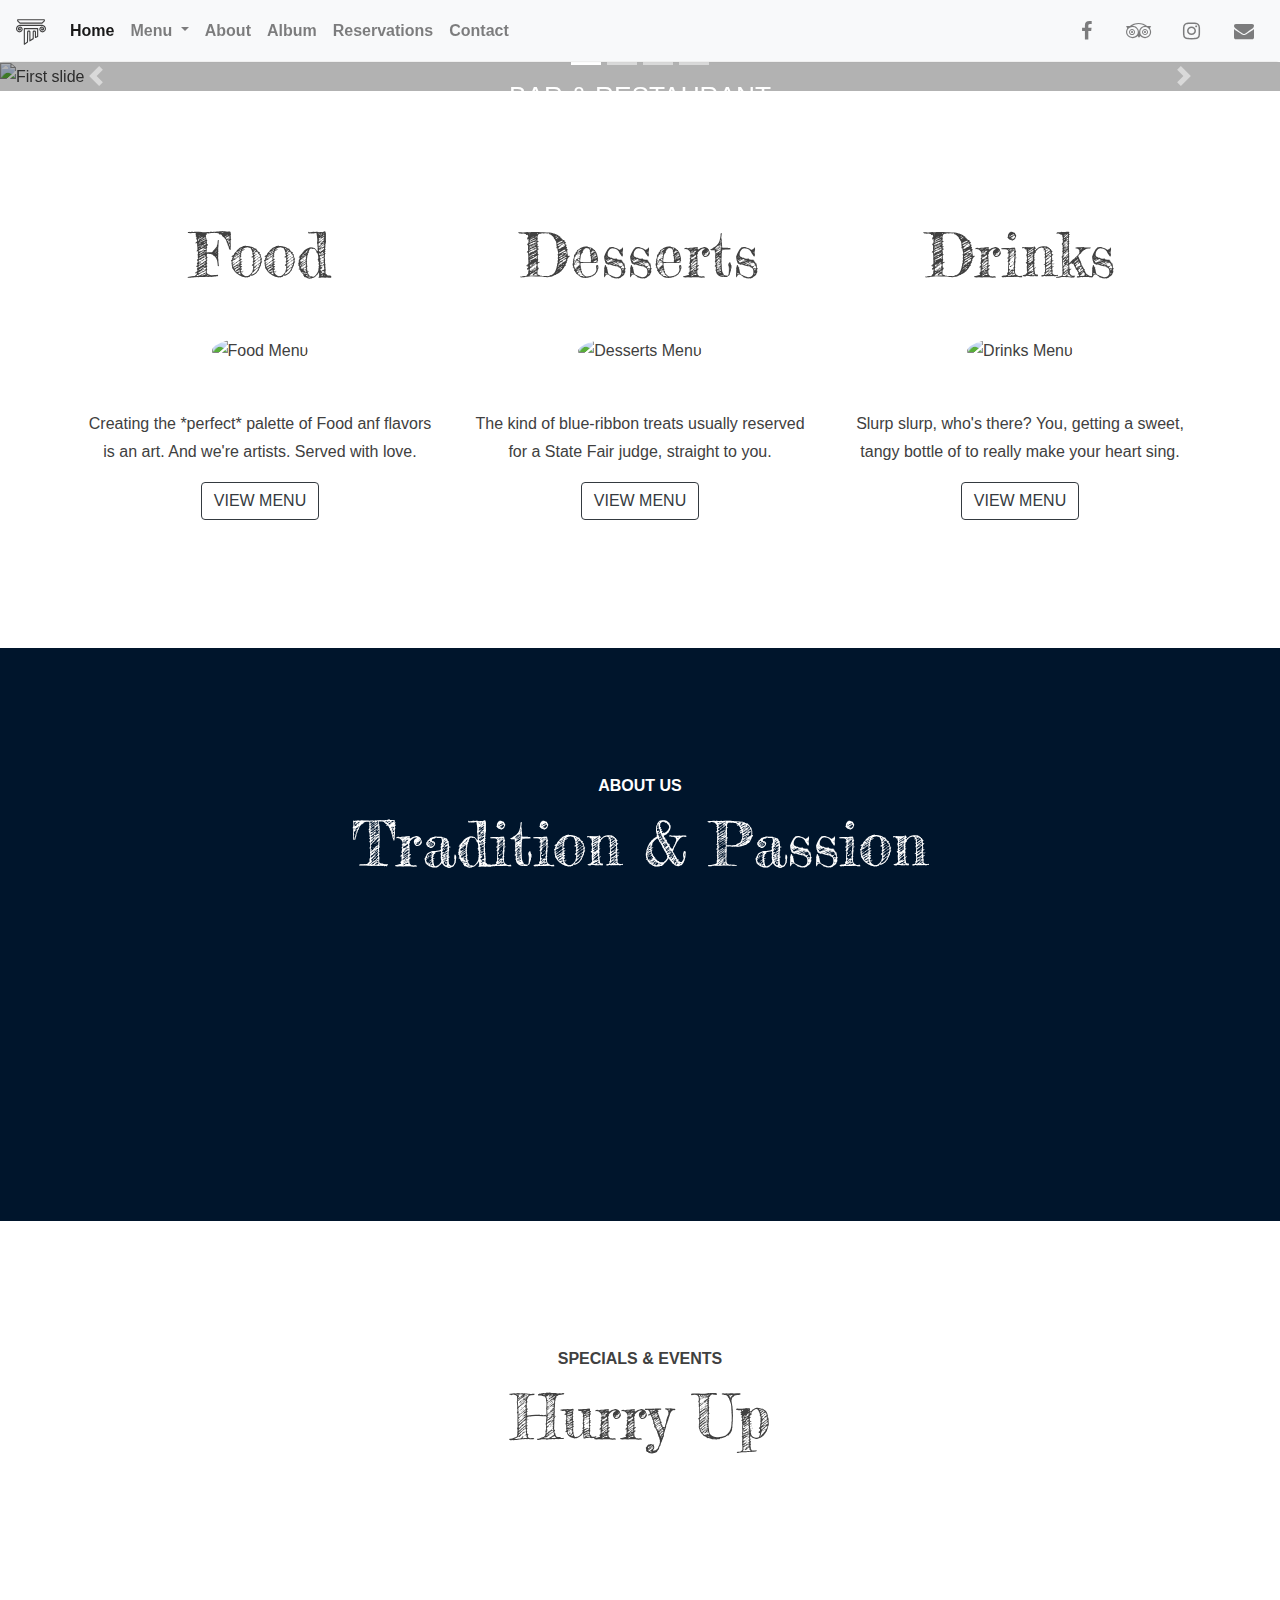
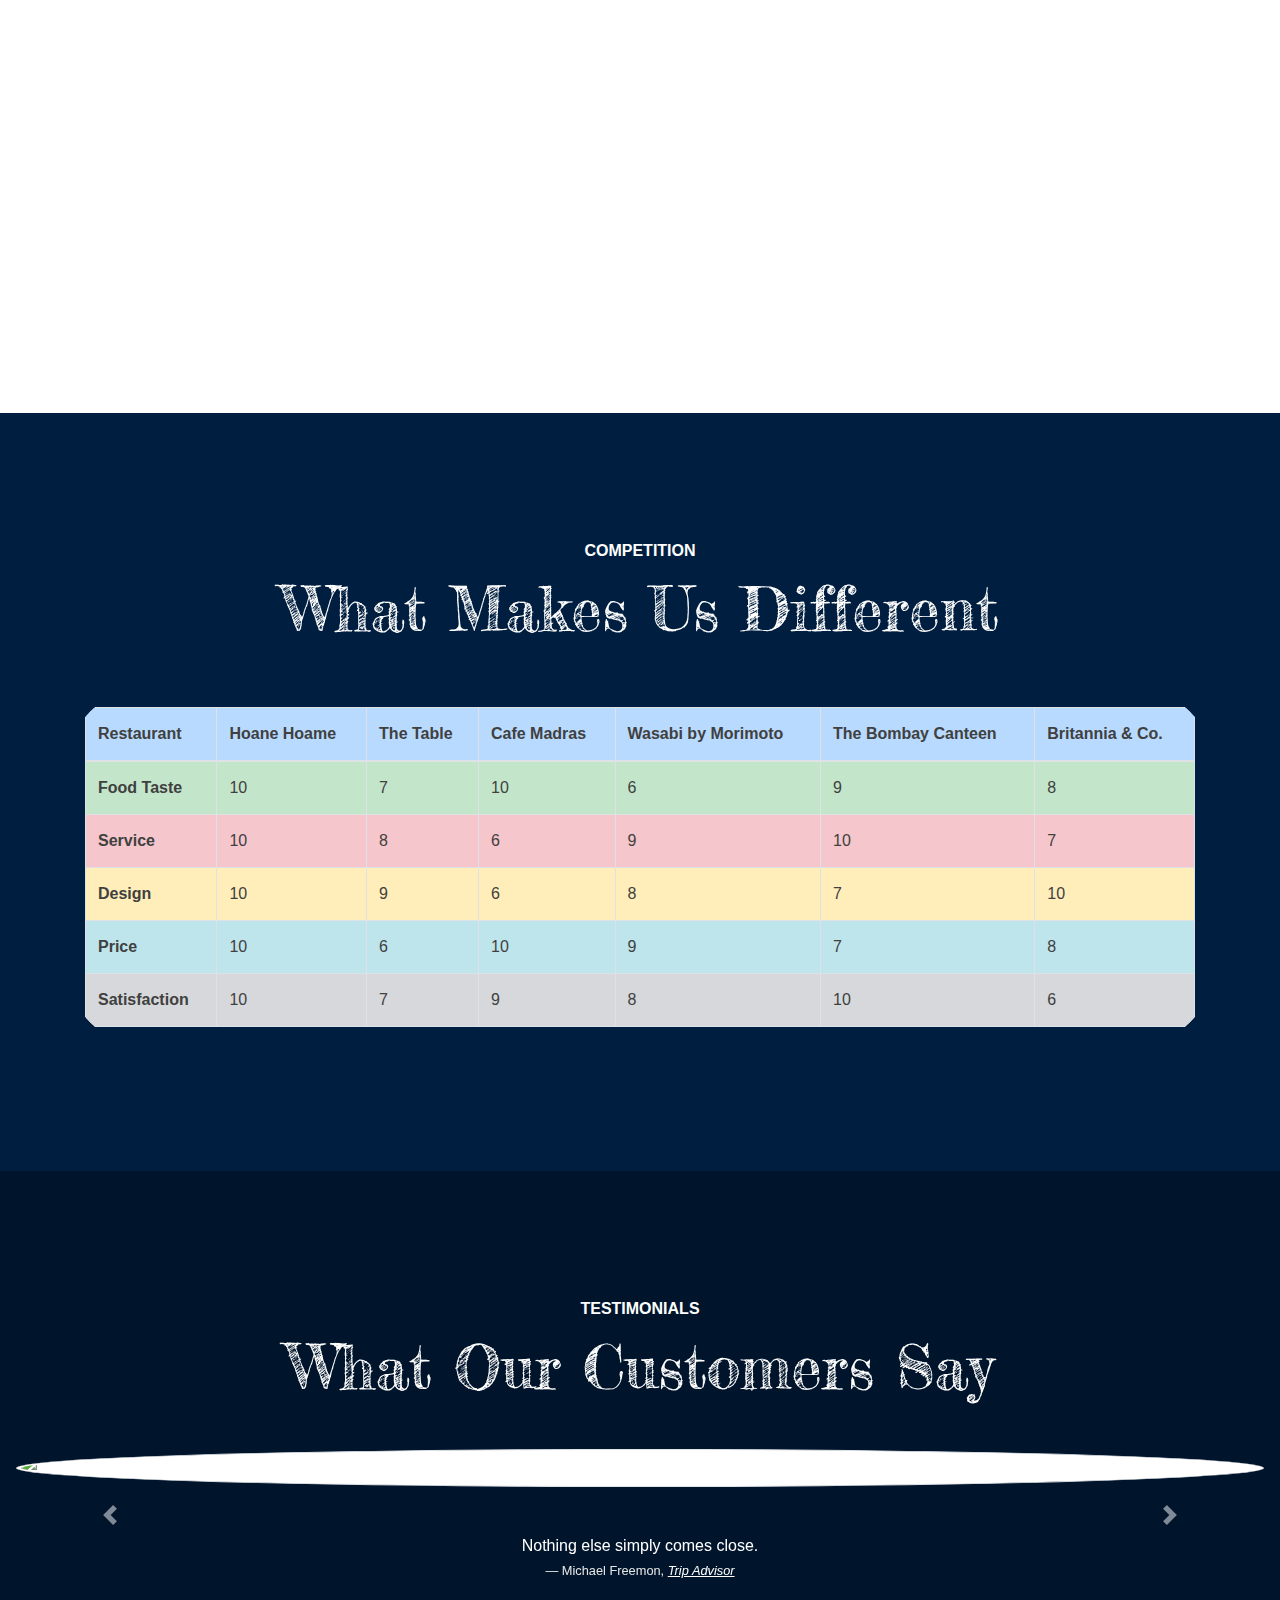
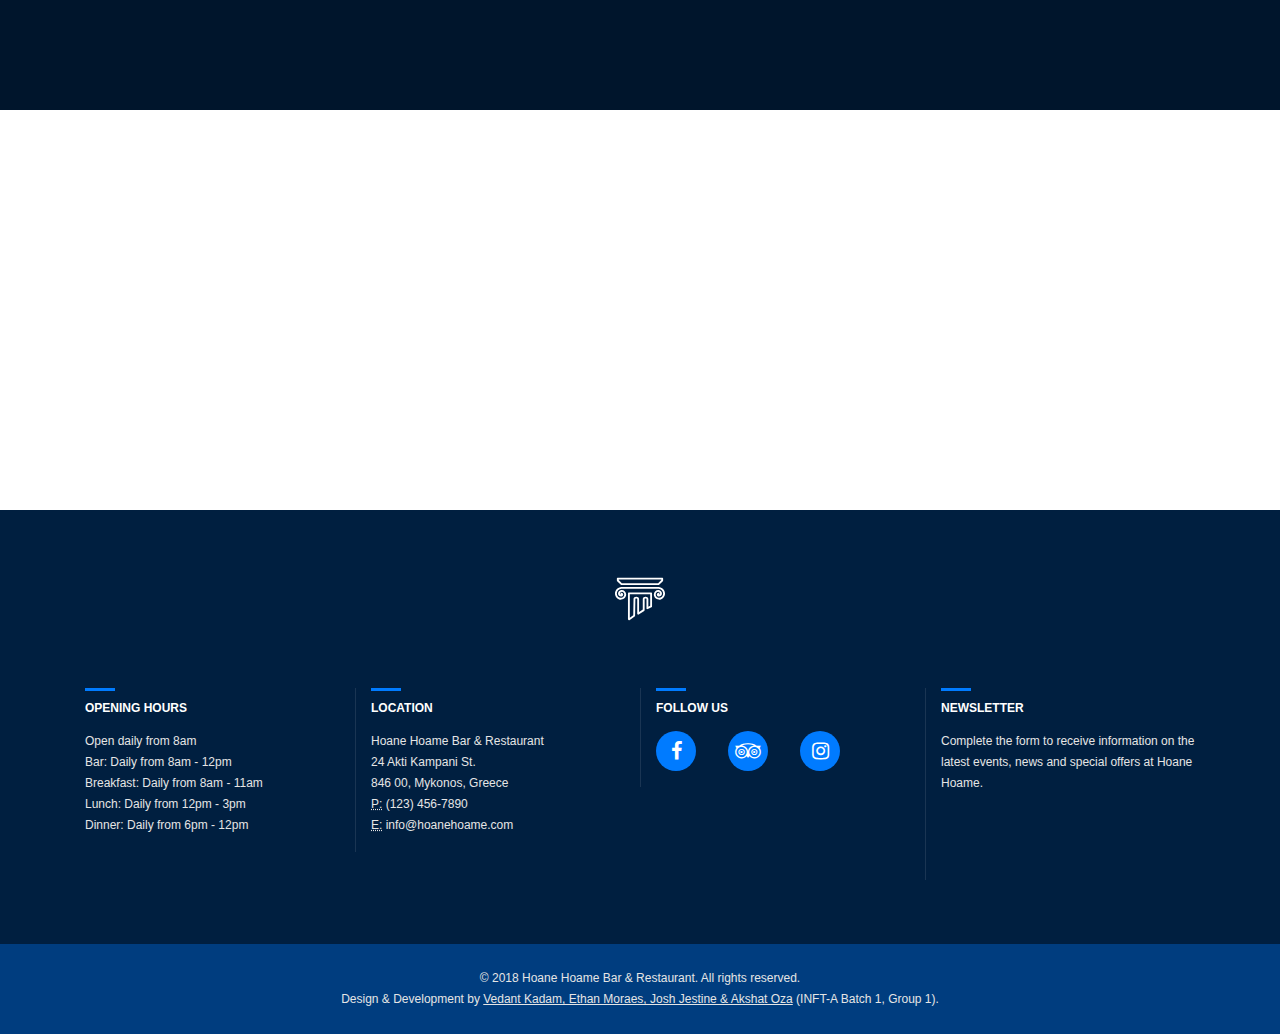
==== commit 2bcabf92: "added table and text" ====
--- a/src/index.html
+++ b/src/index.html
@@ -99,7 +99,7 @@
               src="https://res.cloudinary.com/pictureelement/image/upload/q_auto,f_auto,c_scale,w_2560/v1535322021/website-template-3/cover-homepage-1.jpg"
               alt="First slide">
             <div class="carousel-caption">
-              <h1 class="brand-title display-2 animated fadeInDown">GRECKO</h1>
+              <h1 class="brand-title display-2 animated fadeInDown">HOANE HOAME</h1>
               <h4 class="brand-description animated fadeInDown">BAR &amp; RESTAURANT</h4>
               <a class="mt-3 btn btn-light animated fadeInUp" href="pages/reservations.html" role="button">BOOK NOW</a>
             </div>
@@ -135,7 +135,7 @@
               src="https://res.cloudinary.com/pictureelement/image/upload/q_auto,f_auto,c_scale,w_2560/v1535322195/website-template-3/cover-homepage-2.jpg"
               alt="Second slide">
             <div class="carousel-caption">
-              <h1 class="brand-title display-2 animated fadeInDown">GRECKO</h1>
+              <h1 class="brand-title display-2 animated fadeInDown">HOANE HOAME</h1>
               <h4 class="brand-description animated fadeInDown">BAR &amp; RESTAURANT</h4>
               <a class="mt-3 btn btn-light animated fadeInUp" href="pages/reservations.html" role="button">BOOK NOW</a>
             </div>
@@ -176,7 +176,7 @@
               alt="Third slide">
             <div class="container">
               <div class="carousel-caption">
-                <h1 class="brand-title display-2 animated fadeInDown">GRECKO</h1>
+                <h1 class="brand-title display-2 animated fadeInDown">HOANE HOAME</h1>
                 <h4 class="brand-description animated fadeInDown">BAR &amp; RESTAURANT</h4>
                 <a class="mt-3 btn btn-light animated fadeInUp" href="pages/reservations.html" role="button">BOOK NOW</a>
               </div>
@@ -207,7 +207,7 @@
               alt="Fourth slide">
             <div class="container">
               <div class="carousel-caption">
-                <h1 class="brand-title display-2 animated fadeInDown">GRECKO</h1>
+                <h1 class="brand-title display-2 animated fadeInDown">HOANE HOAME</h1>
                 <h4 class="brand-description animated fadeInDown">BAR &amp; RESTAURANT</h4>
                 <a class="mt-3 btn btn-light animated fadeInUp" href="pages/reservations.html" role="button">BOOK NOW</a>
               </div>
@@ -240,9 +240,7 @@
                 alt="Food Menu"
                 class="rounded-circle lazyload">
               <p class="homepage-menu-description">
-                Lorem ipsum dolor sit amet, consectetur adipiscing elit. Aliquam 
-                dolor neque, condimentum quis ante ac, imperdiet varius sapien. 
-                Maecenas commodo ante et odio varius, at placerat mi tristique. 
+                Creating the *perfect* palette of Food anf flavors is an art. And we're artists. Served with love. 
               </p>
               <a class="btn btn-outline-dark" href="pages/food.html" role="button">VIEW MENU</a>
             </div>
@@ -259,9 +257,7 @@
                 alt="Desserts Menu"
                 class="rounded-circle lazyload">
               <p class="homepage-menu-description">
-                Lorem ipsum dolor sit amet, consectetur adipiscing elit. Aliquam 
-                dolor neque, condimentum quis ante ac, imperdiet varius sapien. 
-                Maecenas commodo ante et odio varius, at placerat mi tristique. 
+                The kind of blue-ribbon treats usually reserved for a State Fair judge, straight to you.
               </p>
               <a class="btn btn-outline-dark" href="pages/desserts.html" role="button">VIEW MENU</a>
             </div>
@@ -278,9 +274,7 @@
                 alt="Drinks Menu"
                 class="rounded-circle lazyload">
               <p class="homepage-menu-description">
-                Lorem ipsum dolor sit amet, consectetur adipiscing elit. Aliquam 
-                dolor neque, condimentum quis ante ac, imperdiet varius sapien. 
-                Maecenas commodo ante et odio varius, at placerat mi tristique. 
+                Slurp slurp, who's there? You, getting a sweet, tangy bottle of to really make your heart sing.
               </p>
               <a class="btn btn-outline-dark" href="pages/drinks.html" role="button">VIEW MENU</a>
             </div>
@@ -327,10 +321,7 @@
           <h3 class="special-title-2">Tradition &amp; Passion</h3>
           <div id="about-description">
             <p class="homepage-about-us-description">
-              Lorem ipsum dolor sit amet, consectetur adipiscing elit. Aliquam dolor 
-              neque, condimentum quis ante ac, imperdiet varius sapien. Maecenas 
-              commodo ante et odio varius, at placerat mi tristique. Etiam et neque 
-              et magna finibus vestibulum.
+              A culinary tour of food traditions from around this great nation and this beautiful planet. 1.8 million years ago, humans first began cooking meat with fire. For some reason, this hasn't led to world peace, but we're pretty sure if we fire up enough of our king-size burgers, it will.
             </p>
             <a class="btn btn-outline-light" href="pages/about.html" role="button">OUR STORY</a>
           </div>
@@ -358,8 +349,7 @@
               <div class="card-body">
                 <h5 class="card-title font-weight-bold">HAPPY HOUR</h5>
                 <p class="card-text">
-                  Lorem ipsum dolor sit amet, consectetur adipiscing elit. Morbi 
-                  lobortis diam in tellus viverra, quis vehicula elit pulvinar.
+                  Let's face it, if everyone else it doing it so should you. People leaving work are often looking for a place to go with their coworkers. If you're competition offers a happy hour and you don't, how are you going to get those customers in your door? It's a great way to get people in the door. Once they see what you have to offer, they'll be back for more.
                 </p>
               </div>
             </div>
@@ -378,8 +368,7 @@
               <div class="card-body">
                 <h5 class="card-title font-weight-bold">LIVE MUSIC</h5>
                 <p class="card-text">
-                  Lorem ipsum dolor sit amet, consectetur adipiscing elit. Morbi 
-                  lobortis diam in tellus viverra, quis vehicula elit pulvinar.
+                  People love live bands playing music while dining at your restaurant. Even more so when it's a local musician that they want to support. Consider booking local musicians, who are always looking for their next show, at least a couple times a week. While it's OK to have the same band playing regularly if they bring in the customers, try to mix things up a bit every once in a while to keep things fresh.
                 </p>
               </div>
             </div>
@@ -401,15 +390,83 @@
                 class="card-img-top border-bottom border-dark lazyload">
               <div class="top-right"><span class="badge badge-pill badge-danger px-3 py-2">25% OFF</span></div>
               <div class="card-body">
-                <h5 class="card-title font-weight-bold">STEAK BURGER</h5>
+                <h5 class="card-title font-weight-bold">COOKING CLASSES</h5>
                 <p class="card-text">
-                  Lorem ipsum dolor sit amet, consectetur adipiscing elit. Morbi 
-                  lobortis diam in tellus viverra, quis vehicula elit pulvinar.
+                  People love your food, but they can't eat at your restaurant every night. If you host cooking classes and teach people how to make your dishes, while giving them a cookbook to take home, your restaurant will constantly be on their mind. Their next night out is more likely to be at your establishment.
                 </p>
               </div>
             </div>
           </div>
         </div>
+      </div>
+
+      <!-- COMPETITION -->
+      <div class="homepage-competition homepage-about-us">
+        <h2 class="special-title-1 text-center text-white">COMPETITION</h2>
+          <h3 class="special-title-2 text-center text-white">What Makes Us Different</h3>
+            <div class="table-responsive container pt-3" style="border-radius: 70px;display:flex;justify-content:center;">
+              <table class="table table-hover table-light table-bordered" style="align-self: center;">
+                
+                  <thead>
+                    <tr class="table-primary">
+                      <th scope="col">Restaurant</th>
+                      <th scope="col">Hoane Hoame</th>
+                      <th scope="col">The Table</th>
+                      <th scope="col">Cafe Madras</th>
+                      <th scope="col">Wasabi by Morimoto</th>
+                      <th scope="col">The Bombay Canteen</th>
+                      <th scope="col">Britannia & Co.</th>
+                    </tr>
+                  </thead>
+                  <tbody>
+                    <tr class="table-success">
+                      <th scope="row">Food Taste</th>
+                      <td>10</td>
+                      <td>7</td>
+                      <td>10</td>
+                      <td>6</td>
+                      <td>9</td>
+                      <td>8</td>
+                    </tr>
+                    <tr class="table-danger">
+                      <th scope="row">Service</th>
+                      <td>10</td>
+                      <td>8</td>
+                      <td>6</td>
+                      <td>9</td>
+                      <td>10</td>
+                      <td>7</td>
+                    </tr>
+                    <tr class="table-warning">
+                      <th scope="row">Design</th>
+                      <td>10</td>
+                      <td>9</td>
+                      <td>6</td>
+                      <td>8</td>
+                      <td>7</td>
+                      <td>10</td>
+                    </tr>
+                    <tr class="table-info">
+                      <th scope="row">Price</th>
+                      <td>10</td>
+                      <td>6</td>
+                      <td>10</td>
+                      <td>9</td>
+                      <td>7</td>
+                      <td>8</td>
+                    </tr>
+                    <tr class="table-secondary">
+                      <th scope="row">Satisfaction</th>
+                      <td>10</td>
+                      <td>7</td>
+                      <td>9</td>
+                      <td>8</td>
+                      <td>10</td>
+                      <td>6</td>
+                    </tr>
+                  </tbody>
+              </table>
+            </div>
       </div>
 
       <!-- TESTIMONIALS -->
@@ -472,9 +529,7 @@
                   class="d-block mx-auto rounded-circle img-thumbnail">
                 <blockquote>
                   <p class="mb-0">
-                    Lorem ipsum dolor sit amet, consectetur adipiscing elit. 
-                    Aenean et consequat augue. Morbi condimentum interdum magna 
-                    sit amet pulvinar.
+                    Nothing else simply comes close.
                   </p>
                   <footer class="blockquote-footer">Michael Freemon, <cite title="Source Title"><a href="https://github.com/PictureElement">Trip Advisor</a></cite></footer>
                 </blockquote>
@@ -490,9 +545,7 @@
                   class="d-block mx-auto rounded-circle img-thumbnail">
                 <blockquote>
                   <p class="mb-0">
-                    Lorem ipsum dolor sit amet, consectetur adipiscing elit. 
-                    Aenean et consequat augue. Morbi condimentum interdum magna 
-                    sit amet pulvinar.
+                    The best in the business.
                   </p>
                   <footer class="blockquote-footer">Marie Lu, <cite title="Source Title"><a href="https://github.com/PictureElement">Trip Advisor</a></cite></footer>
                 </blockquote>
@@ -508,9 +561,7 @@
                   class="d-block mx-auto rounded-circle img-thumbnail">
                 <blockquote>
                   <p class="mb-0">
-                    Lorem ipsum dolor sit amet, consectetur adipiscing elit. 
-                    Aenean et consequat augue. Morbi condimentum interdum magna 
-                    sit amet pulvinar.
+                    The strawberry sundae reminded me of what my mom used to make.......
                   </p>
                   <footer class="blockquote-footer">Jason Wu, <cite title="Source Title"><a href="https://github.com/PictureElement">Trip Advisor</a></cite></footer>
                 </blockquote>
@@ -526,9 +577,7 @@
                   class="d-block mx-auto rounded-circle img-thumbnail">
                 <blockquote>
                   <p class="mb-0">
-                    Lorem ipsum dolor sit amet, consectetur adipiscing elit. 
-                    Aenean et consequat augue. Morbi condimentum interdum magna 
-                    sit amet pulvinar.
+                    Each item is carefully made with the highest of attention paid to detail and quality. It's simply mindblowing.
                   </p>
                   <footer class="blockquote-footer">Emily Henderson, <cite title="Source Title"><a href="https://github.com/PictureElement">Trip Advisor</a></cite></footer>
                 </blockquote>
@@ -548,8 +597,9 @@
 
       <!-- GOOGLE MAP -->
       <div id="googleMapContainer" class="homepage-google-map">
-        <iframe title="Our location on Google My Maps" class="google-map lazyload" data-src="https://www.google.com/maps/d/embed?mid=1YihUagJV98aTSoPRpalSyqRjTVhaFv5E&hl=en"></iframe>
-      </div>
+        <iframe title="Our location on Google My Maps" width="1920" height="450" style="border:0" loading="lazy" allowfullscreen
+        src="https://www.google.com/maps/d/u/0/embed?mid=1t9lS4kzWFI6PDtzNUxpu4_CQwDLxp7w&ehbc=2E312F"></iframe>
+      </div>  
 
     </main>
 
@@ -570,11 +620,11 @@
           <div class="col-md-3 h-100 border-left-custom">
             <h5 class="page-footer-title mt-3 mt-md-0">LOCATION</h5>
             <address>
-              Grecko Bar &amp; Seafood Restaurant<br>
+              Hoane Hoame Bar & Restaurant<br>
               24 Akti Kampani St.<br>
               846 00, Mykonos, Greece<br>
               <abbr title="Phone">P:</abbr> (123) 456-7890<br>
-              <abbr title="Email">E:</abbr> info@grecko.com
+              <abbr title="Email">E:</abbr> info@hoanehoame.com
             </address>
           </div>
           <div class="col-md-3 h-100 border-left-custom">
@@ -589,7 +639,7 @@
             <h5 class="page-footer-title mt-3 mt-md-0">NEWSLETTER</h5>
             <p>
               Complete the form to receive information on the latest events,
-              news and special offers at Grecko.
+              news and special offers at Hoane Hoame.
             </p>
             <form id="newsletter-form">
               <label class="sr-only" for="formEmail">Email</label>
@@ -600,8 +650,8 @@
         </div>
       </div>
       <div class="page-footer-copyright container-fluid text-center">
-        © 2018 Grecko Bar &amp; Restaurant. All rights reserved.<br>
-        Design &amp; Development by <a href="https://pictureelement.github.io/portfolio-2/">PictureElement</a> (Marios Sofokleous).
+        © 2018 Hoane Hoame Bar & Restaurant. All rights reserved.<br>
+        Design &amp; Development by <a href="https://pictureelement.github.io/portfolio-2/">Vedant Kadam, Ethan Moraes, Josh Jestine & Akshat Oza</a> (INFT-A Batch 1, Group 1).
       </div>
     </footer>
     <a id="back-to-top" class="back-to-top smooth-scroll" href="#top">
--- a/src/css/main.css
+++ b/src/css/main.css
@@ -261,6 +261,15 @@
 }
 
 /* 
+ * HOMEPAGE-COMPETITION
+ */
+
+ .homepage-competition {
+  padding-top: 8rem;
+  padding-bottom: 8rem;
+}
+
+/* 
  * HOMEPAGE-TESTIMONIALS
  */
 
